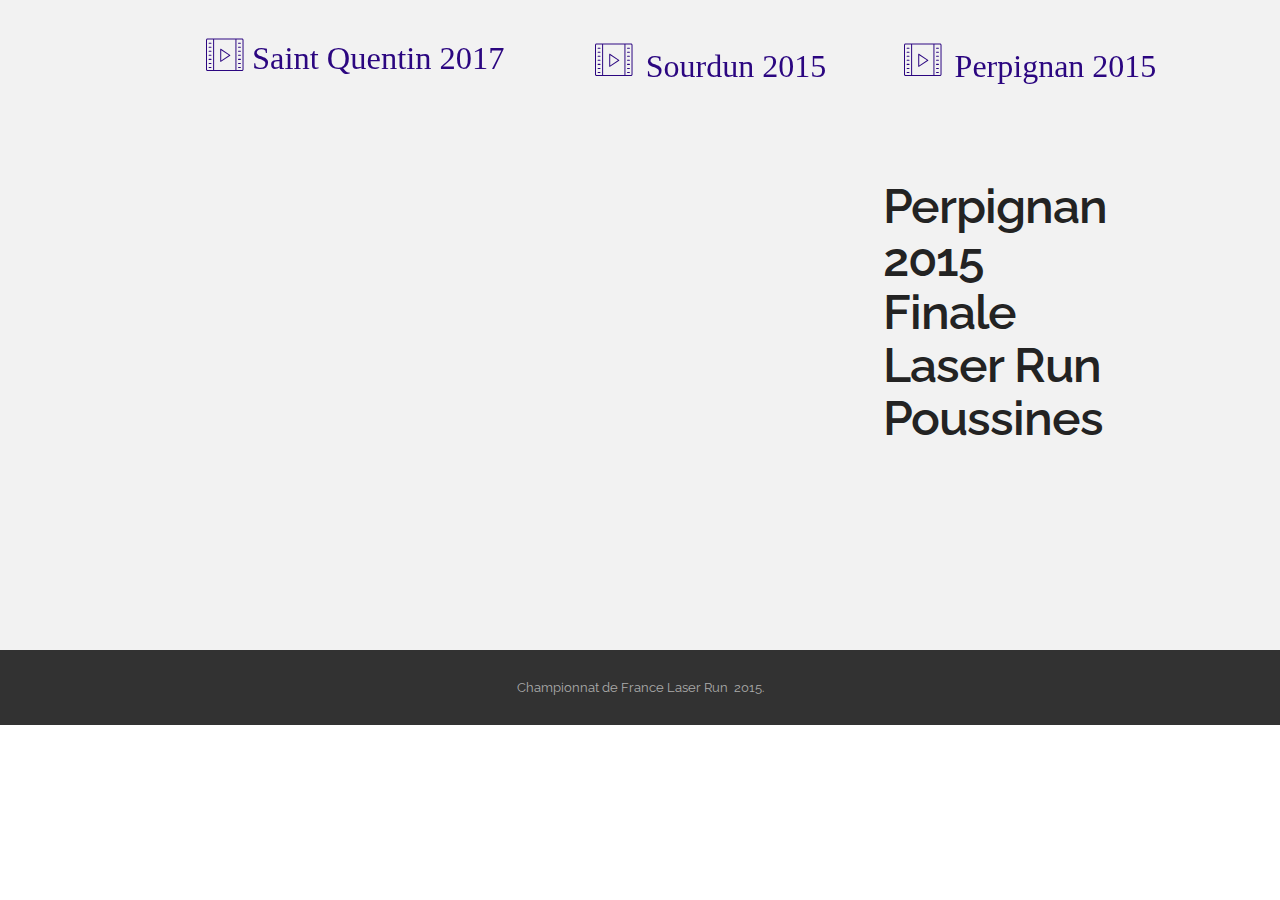
==== LRPerpignan2015.html @ 8ecb185d "create github pages" ====
<!DOCTYPE html>
<html>
<head>
  <!-- Site made with Mobirise Website Builder v3.12.1, https://mobirise.com -->
  <meta charset="UTF-8">
  <meta http-equiv="X-UA-Compatible" content="IE=edge">
  <meta name="generator" content="Mobirise v3.12.1, mobirise.com">
  <meta name="viewport" content="width=device-width, initial-scale=1">
  <link rel="shortcut icon" href="assets/images/logo.png" type="image/x-icon">
  <meta name="description" content="Finale Laser Run perpignan 2015">
  <title>Laser Run Perpignan 2015</title>
  <link rel="stylesheet" href="https://fonts.googleapis.com/css?family=Lora:400,700,400italic,700italic&amp;subset=latin">
  <link rel="stylesheet" href="https://fonts.googleapis.com/css?family=Montserrat:400,700">
  <link rel="stylesheet" href="https://fonts.googleapis.com/css?family=Raleway:100,100i,200,200i,300,300i,400,400i,500,500i,600,600i,700,700i,800,800i,900,900i">
  <link rel="stylesheet" href="assets/bootstrap-material-design-font/css/material.css">
  <link rel="stylesheet" href="assets/et-line-font-plugin/style.css">
  <link rel="stylesheet" href="assets/tether/tether.min.css">
  <link rel="stylesheet" href="assets/bootstrap/css/bootstrap.min.css">
  <link rel="stylesheet" href="assets/animate.css/animate.min.css">
  <link rel="stylesheet" href="assets/dropdown/css/style.css">
  <link rel="stylesheet" href="assets/theme/css/style.css">
  <link rel="stylesheet" href="assets/mobirise/css/mbr-additional.css" type="text/css">
  
  
  
</head>
<body>
<section id="menu-f">

    <nav class="navbar navbar-dropdown bg-color transparent navbar-fixed-top">
        <div class="container">

            <div class="mbr-table">
                
                <div class="mbr-table-cell">

                    <button class="navbar-toggler pull-xs-right hidden-md-up" type="button" data-toggle="collapse" data-target="#exCollapsingNavbar">
                        <div class="hamburger-icon"></div>
                    </button>

                    <ul class="nav-dropdown collapse pull-xs-right nav navbar-nav navbar-toggleable-sm" id="exCollapsingNavbar"><li class="nav-item"><a class="nav-link link" href="index.html"><span class="etl-icon icon-video mbr-iconfont mbr-iconfont-btn">&nbsp;Saint Quentin 2017</span></a></li><li class="nav-item"><a class="nav-link link" href="Sourdun-2015.html"><span class="etl-icon icon-video mbr-iconfont mbr-iconfont-btn"></span><font face="et-line" size="6"><span style="font-weight: normal; line-height: 16.234375px;">Sourdun 2015</span></font></a></li><li class="nav-item"><a class="nav-link link" href="LRPerpignan2015.html"><span class="etl-icon icon-video mbr-iconfont mbr-iconfont-btn"></span><font face="et-line" size="6"><span style="font-weight: normal; line-height: 16.234375px;">Perpignan 2015</span></font></a></li></ul>
                    <button hidden="" class="navbar-toggler navbar-close" type="button" data-toggle="collapse" data-target="#exCollapsingNavbar">
                        <div class="close-icon"></div>
                    </button>

                </div>
            </div>

        </div>
    </nav>

</section>

<section class="engine"><a rel="external" href="https://mobirise.com">Web Page Generator</a></section><section class="mbr-section mbr-after-navbar" id="msg-box4-s" style="background-color: rgb(242, 242, 242); padding-top: 120px; padding-bottom: 120px;">

    
    <div class="container">
        <div class="row">
            <div class="mbr-table-md-up">

              <div class="mbr-table-cell mbr-right-padding-md-up mbr-valign-top col-md-7 image-size" style="width: 70%;">
                  <div class="mbr-figure"><iframe class="mbr-embedded-video" src="https://www.youtube.com/embed/zkGqKDkWj8U?rel=0&amp;amp;showinfo=0&amp;autoplay=1&amp;loop=0" width="1280" height="720" frameborder="0" allowfullscreen></iframe></div>
              </div>

              


              <div class="mbr-table-cell col-md-5 text-xs-center text-md-left content-size">
                  <h3 class="mbr-section-title display-2">Perpignan 2015<br> Finale<br>Laser Run<br>Poussines</h3>
                  

                  
              </div>


              

            </div>
        </div>
    </div>

</section>

<footer class="mbr-small-footer mbr-section mbr-section-nopadding" id="footer1-r" style="background-color: rgb(50, 50, 50); padding-top: 1.75rem; padding-bottom: 1.75rem;">
    
    <div class="container">
        <p class="text-xs-center">Championnat de France Laser Run &nbsp;2015.</p>
    </div>
</footer>


  <script src="assets/web/assets/jquery/jquery.min.js"></script>
  <script src="assets/tether/tether.min.js"></script>
  <script src="assets/bootstrap/js/bootstrap.min.js"></script>
  <script src="assets/smooth-scroll/smooth-scroll.js"></script>
  <script src="assets/viewport-checker/jquery.viewportchecker.js"></script>
  <script src="assets/dropdown/js/script.min.js"></script>
  <script src="assets/touch-swipe/jquery.touch-swipe.min.js"></script>
  <script src="assets/theme/js/script.js"></script>
  
  
  <input name="animation" type="hidden">
  </body>
</html>
---- assets/bootstrap-material-design-font/css/material.css ----
@font-face {
  font-family: 'Material-Design-Icons';
  src: url('../fonts/Material-Design-Icons.eot?3ocs8m');
  src: url('../fonts/Material-Design-Icons.eot?#iefix3ocs8m') format('embedded-opentype'), url('../fonts/Material-Design-Icons.woff?3ocs8m') format('woff'), url('../fonts/Material-Design-Icons.ttf?3ocs8m') format('truetype'), url('../fonts/Material-Design-Icons.svg?3ocs8m#Material-Design-Icons') format('svg');
  font-weight: normal;
  font-style: normal;
}
[class^="mdi-"],
[class*="mdi-"] {
  speak: none;
  display: inline-block;
  font-style: normal;
  font-variant:normal;
  font-weight:normal;
  /*font-size:24px;*/
  line-height:1;
  font-family:'Material-Design-Icons' !important;
  text-rendering: auto;
  
  -webkit-font-smoothing: antialiased;
  -moz-osx-font-smoothing: grayscale;
  -webkit-transform: translate(0, 0);
      -ms-transform: translate(0, 0);
          transform: translate(0, 0);
}
[class^="mdi-"]:before,
[class*="mdi-"]:before {
  display: inline-block;
  speak: none;
  text-decoration: inherit;
}
[class^="mdi-"].pull-left,
[class*="mdi-"].pull-left {
  margin-right: .3em;
}
[class^="mdi-"].pull-right,
[class*="mdi-"].pull-right {
  margin-left: .3em;
}
[class^="mdi-"].mdi-lg:before,
[class*="mdi-"].mdi-lg:before,
[class^="mdi-"].mdi-lg:after,
[class*="mdi-"].mdi-lg:after {
  font-size: 1.33333333em;
  line-height: 0.75em;
  vertical-align: -15%;
}
[class^="mdi-"].mdi-2x:before,
[class*="mdi-"].mdi-2x:before,
[class^="mdi-"].mdi-2x:after,
[class*="mdi-"].mdi-2x:after {
  font-size: 2em;
}
[class^="mdi-"].mdi-3x:before,
[class*="mdi-"].mdi-3x:before,
[class^="mdi-"].mdi-3x:after,
[class*="mdi-"].mdi-3x:after {
  font-size: 3em;
}
[class^="mdi-"].mdi-4x:before,
[class*="mdi-"].mdi-4x:before,
[class^="mdi-"].mdi-4x:after,
[class*="mdi-"].mdi-4x:after {
  font-size: 4em;
}
[class^="mdi-"].mdi-5x:before,
[class*="mdi-"].mdi-5x:before,
[class^="mdi-"].mdi-5x:after,
[class*="mdi-"].mdi-5x:after {
  font-size: 5em;
}
[class^="mdi-device-signal-cellular-"]:after,
[class^="mdi-device-battery-"]:after,
[class^="mdi-device-battery-charging-"]:after,
[class^="mdi-device-signal-cellular-connected-no-internet-"]:after,
[class^="mdi-device-signal-wifi-"]:after,
[class^="mdi-device-signal-wifi-statusbar-not-connected"]:after,
.mdi-device-network-wifi:after {
  opacity: .3;
  position: absolute;
  left: 0;
  top: 0;
  z-index: 1;
  display: inline-block;
  speak: none;
  text-decoration: inherit;
}
[class^="mdi-device-signal-cellular-"]:after {
  content: "\e758";
}
[class^="mdi-device-battery-"]:after {
  content: "\e735";
}
[class^="mdi-device-battery-charging-"]:after {
  content: "\e733";
}
[class^="mdi-device-signal-cellular-connected-no-internet-"]:after {
  content: "\e75d";
}
[class^="mdi-device-signal-wifi-"]:after,
.mdi-device-network-wifi:after {
  content: "\e765";
}
[class^="mdi-device-signal-wifi-statusbasr-not-connected"]:after {
  content: "\e8f7";
}
.mdi-device-signal-cellular-off:after,
.mdi-device-signal-cellular-null:after,
.mdi-device-signal-cellular-no-sim:after,
.mdi-device-signal-wifi-off:after,
.mdi-device-signal-wifi-4-bar:after,
.mdi-device-signal-cellular-4-bar:after,
.mdi-device-battery-alert:after,
.mdi-device-signal-cellular-connected-no-internet-4-bar:after,
.mdi-device-battery-std:after,
.mdi-device-battery-full .mdi-device-battery-unknown:after {
  content: "";
}
.mdi-fw {
  width: 1.28571429em;
  text-align: center;
}
.mdi-ul {
  padding-left: 0;
  margin-left: 2.14285714em;
  list-style-type: none;
}
.mdi-ul > li {
  position: relative;
}
.mdi-li {
  position: absolute;
  left: -2.14285714em;
  width: 2.14285714em;
  top: 0.14285714em;
  text-align: center;
}
.mdi-li.mdi-lg {
  left: -1.85714286em;
}
.mdi-border {
  padding: .2em .25em .15em;
  border: solid 0.08em #eeeeee;
  border-radius: .1em;
}
.mdi-spin {
  -webkit-animation: mdi-spin 2s infinite linear;
  animation: mdi-spin 2s infinite linear;
  -webkit-transform-origin: 50% 50%;
  -ms-transform-origin: 50% 50%;
      transform-origin: 50% 50%;
}
.mdi-pulse {
  -webkit-animation: mdi-spin 1s steps(8) infinite;
  animation: mdi-spin 1s steps(8) infinite;
  -webkit-transform-origin: 50% 50%;
  -ms-transform-origin: 50% 50%;
      transform-origin: 50% 50%;
}
@-webkit-keyframes mdi-spin {
  0% {
    -webkit-transform: rotate(0deg);
    transform: rotate(0deg);
  }
  100% {
    -webkit-transform: rotate(359deg);
    transform: rotate(359deg);
  }
}
@keyframes mdi-spin {
  0% {
    -webkit-transform: rotate(0deg);
    transform: rotate(0deg);
  }
  100% {
    -webkit-transform: rotate(359deg);
    transform: rotate(359deg);
  }
}
.mdi-rotate-90 {
  filter: progid:DXImageTransform.Microsoft.BasicImage(rotation=1);
  -webkit-transform: rotate(90deg);
  -ms-transform: rotate(90deg);
  transform: rotate(90deg);
}
.mdi-rotate-180 {
  filter: progid:DXImageTransform.Microsoft.BasicImage(rotation=2);
  -webkit-transform: rotate(180deg);
  -ms-transform: rotate(180deg);
  transform: rotate(180deg);
}
.mdi-rotate-270 {
  filter: progid:DXImageTransform.Microsoft.BasicImage(rotation=3);
  -webkit-transform: rotate(270deg);
  -ms-transform: rotate(270deg);
  transform: rotate(270deg);
}
.mdi-flip-horizontal {
  filter: progid:DXImageTransform.Microsoft.BasicImage(rotation=0, mirror=1);
  -webkit-transform: scale(-1, 1);
  -ms-transform: scale(-1, 1);
  transform: scale(-1, 1);
}
.mdi-flip-vertical {
  filter: progid:DXImageTransform.Microsoft.BasicImage(rotation=2, mirror=1);
  -webkit-transform: scale(1, -1);
  -ms-transform: scale(1, -1);
  transform: scale(1, -1);
}
:root .mdi-rotate-90,
:root .mdi-rotate-180,
:root .mdi-rotate-270,
:root .mdi-flip-horizontal,
:root .mdi-flip-vertical {
  -webkit-filter: none;
          filter: none;
}
.mdi-stack {
  position: relative;
  display: inline-block;
  width: 2em;
  height: 2em;
  line-height: 2em;
  vertical-align: middle;
}
.mdi-stack-1x,
.mdi-stack-2x {
  position: absolute;
  left: 0;
  width: 100%;
  text-align: center;
}
.mdi-stack-1x {
  line-height: inherit;
}
.mdi-stack-2x {
  font-size: 2em;
}
.mdi-inverse {
  color: #ffffff;
}
/* Start Icons */
.mdi-action-3d-rotation:before {
  content: "\e600";
}
.mdi-action-accessibility:before {
  content: "\e601";
}
.mdi-action-account-balance-wallet:before {
  content: "\e602";
}
.mdi-action-account-balance:before {
  content: "\e603";
}
.mdi-action-account-box:before {
  content: "\e604";
}
.mdi-action-account-child:before {
  content: "\e605";
}
.mdi-action-account-circle:before {
  content: "\e606";
}
.mdi-action-add-shopping-cart:before {
  content: "\e607";
}
.mdi-action-alarm-add:before {
  content: "\e608";
}
.mdi-action-alarm-off:before {
  content: "\e609";
}
.mdi-action-alarm-on:before {
  content: "\e60a";
}
.mdi-action-alarm:before {
  content: "\e60b";
}
.mdi-action-android:before {
  content: "\e60c";
}
.mdi-action-announcement:before {
  content: "\e60d";
}
.mdi-action-aspect-ratio:before {
  content: "\e60e";
}
.mdi-action-assessment:before {
  content: "\e60f";
}
.mdi-action-assignment-ind:before {
  content: "\e610";
}
.mdi-action-assignment-late:before {
  content: "\e611";
}
.mdi-action-assignment-return:before {
  content: "\e612";
}
.mdi-action-assignment-returned:before {
  content: "\e613";
}
.mdi-action-assignment-turned-in:before {
  content: "\e614";
}
.mdi-action-assignment:before {
  content: "\e615";
}
.mdi-action-autorenew:before {
  content: "\e616";
}
.mdi-action-backup:before {
  content: "\e617";
}
.mdi-action-book:before {
  content: "\e618";
}
.mdi-action-bookmark-outline:before {
  content: "\e619";
}
.mdi-action-bookmark:before {
  content: "\e61a";
}
.mdi-action-bug-report:before {
  content: "\e61b";
}
.mdi-action-cached:before {
  content: "\e61c";
}
.mdi-action-check-circle:before {
  content: "\e61d";
}
.mdi-action-class:before {
  content: "\e61e";
}
.mdi-action-credit-card:before {
  content: "\e61f";
}
.mdi-action-dashboard:before {
  content: "\e620";
}
.mdi-action-delete:before {
  content: "\e621";
}
.mdi-action-description:before {
  content: "\e622";
}
.mdi-action-dns:before {
  content: "\e623";
}
.mdi-action-done-all:before {
  content: "\e624";
}
.mdi-action-done:before {
  content: "\e625";
}
.mdi-action-event:before {
  content: "\e626";
}
.mdi-action-exit-to-app:before {
  content: "\e627";
}
.mdi-action-explore:before {
  content: "\e628";
}
.mdi-action-extension:before {
  content: "\e629";
}
.mdi-action-face-unlock:before {
  content: "\e62a";
}
.mdi-action-favorite-outline:before {
  content: "\e62b";
}
.mdi-action-favorite:before {
  content: "\e62c";
}
.mdi-action-find-in-page:before {
  content: "\e62d";
}
.mdi-action-find-replace:before {
  content: "\e62e";
}
.mdi-action-flip-to-back:before {
  content: "\e62f";
}
.mdi-action-flip-to-front:before {
  content: "\e630";
}
.mdi-action-get-app:before {
  content: "\e631";
}
.mdi-action-grade:before {
  content: "\e632";
}
.mdi-action-group-work:before {
  content: "\e633";
}
.mdi-action-help:before {
  content: "\e634";
}
.mdi-action-highlight-remove:before {
  content: "\e635";
}
.mdi-action-history:before {
  content: "\e636";
}
.mdi-action-home:before {
  content: "\e637";
}
.mdi-action-https:before {
  content: "\e638";
}
.mdi-action-info-outline:before {
  content: "\e639";
}
.mdi-action-info:before {
  content: "\e63a";
}
.mdi-action-input:before {
  content: "\e63b";
}
.mdi-action-invert-colors:before {
  content: "\e63c";
}
.mdi-action-label-outline:before {
  content: "\e63d";
}
.mdi-action-label:before {
  content: "\e63e";
}
.mdi-action-language:before {
  content: "\e63f";
}
.mdi-action-launch:before {
  content: "\e640";
}
.mdi-action-list:before {
  content: "\e641";
}
.mdi-action-lock-open:before {
  content: "\e642";
}
.mdi-action-lock-outline:before {
  content: "\e643";
}
.mdi-action-lock:before {
  content: "\e644";
}
.mdi-action-loyalty:before {
  content: "\e645";
}
.mdi-action-markunread-mailbox:before {
  content: "\e646";
}
.mdi-action-note-add:before {
  content: "\e647";
}
.mdi-action-open-in-browser:before {
  content: "\e648";
}
.mdi-action-open-in-new:before {
  content: "\e649";
}
.mdi-action-open-with:before {
  content: "\e64a";
}
.mdi-action-pageview:before {
  content: "\e64b";
}
.mdi-action-payment:before {
  content: "\e64c";
}
.mdi-action-perm-camera-mic:before {
  content: "\e64d";
}
.mdi-action-perm-contact-cal:before {
  content: "\e64e";
}
.mdi-action-perm-data-setting:before {
  content: "\e64f";
}
.mdi-action-perm-device-info:before {
  content: "\e650";
}
.mdi-action-perm-identity:before {
  content: "\e651";
}
.mdi-action-perm-media:before {
  content: "\e652";
}
.mdi-action-perm-phone-msg:before {
  content: "\e653";
}
.mdi-action-perm-scan-wifi:before {
  content: "\e654";
}
.mdi-action-picture-in-picture:before {
  content: "\e655";
}
.mdi-action-polymer:before {
  content: "\e656";
}
.mdi-action-print:before {
  content: "\e657";
}
.mdi-action-query-builder:before {
  content: "\e658";
}
.mdi-action-question-answer:before {
  content: "\e659";
}
.mdi-action-receipt:before {
  content: "\e65a";
}
.mdi-action-redeem:before {
  content: "\e65b";
}
.mdi-action-reorder:before {
  content: "\e65c";
}
.mdi-action-report-problem:before {
  content: "\e65d";
}
.mdi-action-restore:before {
  content: "\e65e";
}
.mdi-action-room:before {
  content: "\e65f";
}
.mdi-action-schedule:before {
  content: "\e660";
}
.mdi-action-search:before {
  content: "\e661";
}
.mdi-action-settings-applications:before {
  content: "\e662";
}
.mdi-action-settings-backup-restore:before {
  content: "\e663";
}
.mdi-action-settings-bluetooth:before {
  content: "\e664";
}
.mdi-action-settings-cell:before {
  content: "\e665";
}
.mdi-action-settings-display:before {
  content: "\e666";
}
.mdi-action-settings-ethernet:before {
  content: "\e667";
}
.mdi-action-settings-input-antenna:before {
  content: "\e668";
}
.mdi-action-settings-input-component:before {
  content: "\e669";
}
.mdi-action-settings-input-composite:before {
  content: "\e66a";
}
.mdi-action-settings-input-hdmi:before {
  content: "\e66b";
}
.mdi-action-settings-input-svideo:before {
  content: "\e66c";
}
.mdi-action-settings-overscan:before {
  content: "\e66d";
}
.mdi-action-settings-phone:before {
  content: "\e66e";
}
.mdi-action-settings-power:before {
  content: "\e66f";
}
.mdi-action-settings-remote:before {
  content: "\e670";
}
.mdi-action-settings-voice:before {
  content: "\e671";
}
.mdi-action-settings:before {
  content: "\e672";
}
.mdi-action-shop-two:before {
  content: "\e673";
}
.mdi-action-shop:before {
  content: "\e674";
}
.mdi-action-shopping-basket:before {
  content: "\e675";
}
.mdi-action-shopping-cart:before {
  content: "\e676";
}
.mdi-action-speaker-notes:before {
  content: "\e677";
}
.mdi-action-spellcheck:before {
  content: "\e678";
}
.mdi-action-star-rate:before {
  content: "\e679";
}
.mdi-action-stars:before {
  content: "\e67a";
}
.mdi-action-store:before {
  content: "\e67b";
}
.mdi-action-subject:before {
  content: "\e67c";
}
.mdi-action-supervisor-account:before {
  content: "\e67d";
}
.mdi-action-swap-horiz:before {
  content: "\e67e";
}
.mdi-action-swap-vert-circle:before {
  content: "\e67f";
}
.mdi-action-swap-vert:before {
  content: "\e680";
}
.mdi-action-system-update-tv:before {
  content: "\e681";
}
.mdi-action-tab-unselected:before {
  content: "\e682";
}
.mdi-action-tab:before {
  content: "\e683";
}
.mdi-action-theaters:before {
  content: "\e684";
}
.mdi-action-thumb-down:before {
  content: "\e685";
}
.mdi-action-thumb-up:before {
  content: "\e686";
}
.mdi-action-thumbs-up-down:before {
  content: "\e687";
}
.mdi-action-toc:before {
  content: "\e688";
}
.mdi-action-today:before {
  content: "\e689";
}
.mdi-action-track-changes:before {
  content: "\e68a";
}
.mdi-action-translate:before {
  content: "\e68b";
}
.mdi-action-trending-down:before {
  content: "\e68c";
}
.mdi-action-trending-neutral:before {
  content: "\e68d";
}
.mdi-action-trending-up:before {
  content: "\e68e";
}
.mdi-action-turned-in-not:before {
  content: "\e68f";
}
.mdi-action-turned-in:before {
  content: "\e690";
}
.mdi-action-verified-user:before {
  content: "\e691";
}
.mdi-action-view-agenda:before {
  content: "\e692";
}
.mdi-action-view-array:before {
  content: "\e693";
}
.mdi-action-view-carousel:before {
  content: "\e694";
}
.mdi-action-view-column:before {
  content: "\e695";
}
.mdi-action-view-day:before {
  content: "\e696";
}
.mdi-action-view-headline:before {
  content: "\e697";
}
.mdi-action-view-list:before {
  content: "\e698";
}
.mdi-action-view-module:before {
  content: "\e699";
}
.mdi-action-view-quilt:before {
  content: "\e69a";
}
.mdi-action-view-stream:before {
  content: "\e69b";
}
.mdi-action-view-week:before {
  content: "\e69c";
}
.mdi-action-visibility-off:before {
  content: "\e69d";
}
.mdi-action-visibility:before {
  content: "\e69e";
}
.mdi-action-wallet-giftcard:before {
  content: "\e69f";
}
.mdi-action-wallet-membership:before {
  content: "\e6a0";
}
.mdi-action-wallet-travel:before {
  content: "\e6a1";
}
.mdi-action-work:before {
  content: "\e6a2";
}
.mdi-alert-error:before {
  content: "\e6a3";
}
.mdi-alert-warning:before {
  content: "\e6a4";
}
.mdi-av-album:before {
  content: "\e6a5";
}
.mdi-av-closed-caption:before {
  content: "\e6a6";
}
.mdi-av-equalizer:before {
  content: "\e6a7";
}
.mdi-av-explicit:before {
  content: "\e6a8";
}
.mdi-av-fast-forward:before {
  content: "\e6a9";
}
.mdi-av-fast-rewind:before {
  content: "\e6aa";
}
.mdi-av-games:before {
  content: "\e6ab";
}
.mdi-av-hearing:before {
  content: "\e6ac";
}
.mdi-av-high-quality:before {
  content: "\e6ad";
}
.mdi-av-loop:before {
  content: "\e6ae";
}
.mdi-av-mic-none:before {
  content: "\e6af";
}
.mdi-av-mic-off:before {
  content: "\e6b0";
}
.mdi-av-mic:before {
  content: "\e6b1";
}
.mdi-av-movie:before {
  content: "\e6b2";
}
.mdi-av-my-library-add:before {
  content: "\e6b3";
}
.mdi-av-my-library-books:before {
  content: "\e6b4";
}
.mdi-av-my-library-music:before {
  content: "\e6b5";
}
.mdi-av-new-releases:before {
  content: "\e6b6";
}
.mdi-av-not-interested:before {
  content: "\e6b7";
}
.mdi-av-pause-circle-fill:before {
  content: "\e6b8";
}
.mdi-av-pause-circle-outline:before {
  content: "\e6b9";
}
.mdi-av-pause:before {
  content: "\e6ba";
}
.mdi-av-play-arrow:before {
  content: "\e6bb";
}
.mdi-av-play-circle-fill:before {
  content: "\e6bc";
}
.mdi-av-play-circle-outline:before {
  content: "\e6bd";
}
.mdi-av-play-shopping-bag:before {
  content: "\e6be";
}
.mdi-av-playlist-add:before {
  content: "\e6bf";
}
.mdi-av-queue-music:before {
  content: "\e6c0";
}
.mdi-av-queue:before {
  content: "\e6c1";
}
.mdi-av-radio:before {
  content: "\e6c2";
}
.mdi-av-recent-actors:before {
  content: "\e6c3";
}
.mdi-av-repeat-one:before {
  content: "\e6c4";
}
.mdi-av-repeat:before {
  content: "\e6c5";
}
.mdi-av-replay:before {
  content: "\e6c6";
}
.mdi-av-shuffle:before {
  content: "\e6c7";
}
.mdi-av-skip-next:before {
  content: "\e6c8";
}
.mdi-av-skip-previous:before {
  content: "\e6c9";
}
.mdi-av-snooze:before {
  content: "\e6ca";
}
.mdi-av-stop:before {
  content: "\e6cb";
}
.mdi-av-subtitles:before {
  content: "\e6cc";
}
.mdi-av-surround-sound:before {
  content: "\e6cd";
}
.mdi-av-timer:before {
  content: "\e6ce";
}
.mdi-av-video-collection:before {
  content: "\e6cf";
}
.mdi-av-videocam-off:before {
  content: "\e6d0";
}
.mdi-av-videocam:before {
  content: "\e6d1";
}
.mdi-av-volume-down:before {
  content: "\e6d2";
}
.mdi-av-volume-mute:before {
  content: "\e6d3";
}
.mdi-av-volume-off:before {
  content: "\e6d4";
}
.mdi-av-volume-up:before {
  content: "\e6d5";
}
.mdi-av-web:before {
  content: "\e6d6";
}
.mdi-communication-business:before {
  content: "\e6d7";
}
.mdi-communication-call-end:before {
  content: "\e6d8";
}
.mdi-communication-call-made:before {
  content: "\e6d9";
}
.mdi-communication-call-merge:before {
  content: "\e6da";
}
.mdi-communication-call-missed:before {
  content: "\e6db";
}
.mdi-communication-call-received:before {
  content: "\e6dc";
}
.mdi-communication-call-split:before {
  content: "\e6dd";
}
.mdi-communication-call:before {
  content: "\e6de";
}
.mdi-communication-chat:before {
  content: "\e6df";
}
.mdi-communication-clear-all:before {
  content: "\e6e0";
}
.mdi-communication-comment:before {
  content: "\e6e1";
}
.mdi-communication-contacts:before {
  content: "\e6e2";
}
.mdi-communication-dialer-sip:before {
  content: "\e6e3";
}
.mdi-communication-dialpad:before {
  content: "\e6e4";
}
.mdi-communication-dnd-on:before {
  content: "\e6e5";
}
.mdi-communication-email:before {
  content: "\e6e6";
}
.mdi-communication-forum:before {
  content: "\e6e7";
}
.mdi-communication-import-export:before {
  content: "\e6e8";
}
.mdi-communication-invert-colors-off:before {
  content: "\e6e9";
}
.mdi-communication-invert-colors-on:before {
  content: "\e6ea";
}
.mdi-communication-live-help:before {
  content: "\e6eb";
}
.mdi-communication-location-off:before {
  content: "\e6ec";
}
.mdi-communication-location-on:before {
  content: "\e6ed";
}
.mdi-communication-message:before {
  content: "\e6ee";
}
.mdi-communication-messenger:before {
  content: "\e6ef";
}
.mdi-communication-no-sim:before {
  content: "\e6f0";
}
.mdi-communication-phone:before {
  content: "\e6f1";
}
.mdi-communication-portable-wifi-off:before {
  content: "\e6f2";
}
.mdi-communication-quick-contacts-dialer:before {
  content: "\e6f3";
}
.mdi-communication-quick-contacts-mail:before {
  content: "\e6f4";
}
.mdi-communication-ring-volume:before {
  content: "\e6f5";
}
.mdi-communication-stay-current-landscape:before {
  content: "\e6f6";
}
.mdi-communication-stay-current-portrait:before {
  content: "\e6f7";
}
.mdi-communication-stay-primary-landscape:before {
  content: "\e6f8";
}
.mdi-communication-stay-primary-portrait:before {
  content: "\e6f9";
}
.mdi-communication-swap-calls:before {
  content: "\e6fa";
}
.mdi-communication-textsms:before {
  content: "\e6fb";
}
.mdi-communication-voicemail:before {
  content: "\e6fc";
}
.mdi-communication-vpn-key:before {
  content: "\e6fd";
}
.mdi-content-add-box:before {
  content: "\e6fe";
}
.mdi-content-add-circle-outline:before {
  content: "\e6ff";
}
.mdi-content-add-circle:before {
  content: "\e700";
}
.mdi-content-add:before {
  content: "\e701";
}
.mdi-content-archive:before {
  content: "\e702";
}
.mdi-content-backspace:before {
  content: "\e703";
}
.mdi-content-block:before {
  content: "\e704";
}
.mdi-content-clear:before {
  content: "\e705";
}
.mdi-content-content-copy:before {
  content: "\e706";
}
.mdi-content-content-cut:before {
  content: "\e707";
}
.mdi-content-content-paste:before {
  content: "\e708";
}
.mdi-content-create:before {
  content: "\e709";
}
.mdi-content-drafts:before {
  content: "\e70a";
}
.mdi-content-filter-list:before {
  content: "\e70b";
}
.mdi-content-flag:before {
  content: "\e70c";
}
.mdi-content-forward:before {
  content: "\e70d";
}
.mdi-content-gesture:before {
  content: "\e70e";
}
.mdi-content-inbox:before {
  content: "\e70f";
}
.mdi-content-link:before {
  content: "\e710";
}
.mdi-content-mail:before {
  content: "\e711";
}
.mdi-content-markunread:before {
  content: "\e712";
}
.mdi-content-redo:before {
  content: "\e713";
}
.mdi-content-remove-circle-outline:before {
  content: "\e714";
}
.mdi-content-remove-circle:before {
  content: "\e715";
}
.mdi-content-remove:before {
  content: "\e716";
}
.mdi-content-reply-all:before {
  content: "\e717";
}
.mdi-content-reply:before {
  content: "\e718";
}
.mdi-content-report:before {
  content: "\e719";
}
.mdi-content-save:before {
  content: "\e71a";
}
.mdi-content-select-all:before {
  content: "\e71b";
}
.mdi-content-send:before {
  content: "\e71c";
}
.mdi-content-sort:before {
  content: "\e71d";
}
.mdi-content-text-format:before {
  content: "\e71e";
}
.mdi-content-undo:before {
  content: "\e71f";
}
.mdi-editor-attach-file:before {
  content: "\e776";
}
.mdi-editor-attach-money:before {
  content: "\e777";
}
.mdi-editor-border-all:before {
  content: "\e778";
}
.mdi-editor-border-bottom:before {
  content: "\e779";
}
.mdi-editor-border-clear:before {
  content: "\e77a";
}
.mdi-editor-border-color:before {
  content: "\e77b";
}
.mdi-editor-border-horizontal:before {
  content: "\e77c";
}
.mdi-editor-border-inner:before {
  content: "\e77d";
}
.mdi-editor-border-left:before {
  content: "\e77e";
}
.mdi-editor-border-outer:before {
  content: "\e77f";
}
.mdi-editor-border-right:before {
  content: "\e780";
}
.mdi-editor-border-style:before {
  content: "\e781";
}
.mdi-editor-border-top:before {
  content: "\e782";
}
.mdi-editor-border-vertical:before {
  content: "\e783";
}
.mdi-editor-format-align-center:before {
  content: "\e784";
}
.mdi-editor-format-align-justify:before {
  content: "\e785";
}
.mdi-editor-format-align-left:before {
  content: "\e786";
}
.mdi-editor-format-align-right:before {
  content: "\e787";
}
.mdi-editor-format-bold:before {
  content: "\e788";
}
.mdi-editor-format-clear:before {
  content: "\e789";
}
.mdi-editor-format-color-fill:before {
  content: "\e78a";
}
.mdi-editor-format-color-reset:before {
  content: "\e78b";
}
.mdi-editor-format-color-text:before {
  content: "\e78c";
}
.mdi-editor-format-indent-decrease:before {
  content: "\e78d";
}
.mdi-editor-format-indent-increase:before {
  content: "\e78e";
}
.mdi-editor-format-italic:before {
  content: "\e78f";
}
.mdi-editor-format-line-spacing:before {
  content: "\e790";
}
.mdi-editor-format-list-bulleted:before {
  content: "\e791";
}
.mdi-editor-format-list-numbered:before {
  content: "\e792";
}
.mdi-editor-format-paint:before {
  content: "\e793";
}
.mdi-editor-format-quote:before {
  content: "\e794";
}
.mdi-editor-format-size:before {
  content: "\e795";
}
.mdi-editor-format-strikethrough:before {
  content: "\e796";
}
.mdi-editor-format-textdirection-l-to-r:before {
  content: "\e797";
}
.mdi-editor-format-textdirection-r-to-l:before {
  content: "\e798";
}
.mdi-editor-format-underline:before {
  content: "\e799";
}
.mdi-editor-functions:before {
  content: "\e79a";
}
.mdi-editor-insert-chart:before {
  content: "\e79b";
}
.mdi-editor-insert-comment:before {
  content: "\e79c";
}
.mdi-editor-insert-drive-file:before {
  content: "\e79d";
}
.mdi-editor-insert-emoticon:before {
  content: "\e79e";
}
.mdi-editor-insert-invitation:before {
  content: "\e79f";
}
.mdi-editor-insert-link:before {
  content: "\e7a0";
}
.mdi-editor-insert-photo:before {
  content: "\e7a1";
}
.mdi-editor-merge-type:before {
  content: "\e7a2";
}
.mdi-editor-mode-comment:before {
  content: "\e7a3";
}
.mdi-editor-mode-edit:before {
  content: "\e7a4";
}
.mdi-editor-publish:before {
  content: "\e7a5";
}
.mdi-editor-vertical-align-bottom:before {
  content: "\e7a6";
}
.mdi-editor-vertical-align-center:before {
  content: "\e7a7";
}
.mdi-editor-vertical-align-top:before {
  content: "\e7a8";
}
.mdi-editor-wrap-text:before {
  content: "\e7a9";
}
.mdi-file-attachment:before {
  content: "\e7aa";
}
.mdi-file-cloud-circle:before {
  content: "\e7ab";
}
.mdi-file-cloud-done:before {
  content: "\e7ac";
}
.mdi-file-cloud-download:before {
  content: "\e7ad";
}
.mdi-file-cloud-off:before {
  content: "\e7ae";
}
.mdi-file-cloud-queue:before {
  content: "\e7af";
}
.mdi-file-cloud-upload:before {
  content: "\e7b0";
}
.mdi-file-cloud:before {
  content: "\e7b1";
}
.mdi-file-file-download:before {
  content: "\e7b2";
}
.mdi-file-file-upload:before {
  content: "\e7b3";
}
.mdi-file-folder-open:before {
  content: "\e7b4";
}
.mdi-file-folder-shared:before {
  content: "\e7b5";
}
.mdi-file-folder:before {
  content: "\e7b6";
}
.mdi-device-access-alarm:before {
  content: "\e720";
}
.mdi-device-access-alarms:before {
  content: "\e721";
}
.mdi-device-access-time:before {
  content: "\e722";
}
.mdi-device-add-alarm:before {
  content: "\e723";
}
.mdi-device-airplanemode-off:before {
  content: "\e724";
}
.mdi-device-airplanemode-on:before {
  content: "\e725";
}
.mdi-device-battery-20:before {
  content: "\e726";
}
.mdi-device-battery-30:before {
  content: "\e727";
}
.mdi-device-battery-50:before {
  content: "\e728";
}
.mdi-device-battery-60:before {
  content: "\e729";
}
.mdi-device-battery-80:before {
  content: "\e72a";
}
.mdi-device-battery-90:before {
  content: "\e72b";
}
.mdi-device-battery-alert:before {
  content: "\e72c";
}
.mdi-device-battery-charging-20:before {
  content: "\e72d";
}
.mdi-device-battery-charging-30:before {
  content: "\e72e";
}
.mdi-device-battery-charging-50:before {
  content: "\e72f";
}
.mdi-device-battery-charging-60:before {
  content: "\e730";
}
.mdi-device-battery-charging-80:before {
  content: "\e731";
}
.mdi-device-battery-charging-90:before {
  content: "\e732";
}
.mdi-device-battery-charging-full:before {
  content: "\e733";
}
.mdi-device-battery-full:before {
  content: "\e734";
}
.mdi-device-battery-std:before {
  content: "\e735";
}
.mdi-device-battery-unknown:before {
  content: "\e736";
}
.mdi-device-bluetooth-connected:before {
  content: "\e737";
}
.mdi-device-bluetooth-disabled:before {
  content: "\e738";
}
.mdi-device-bluetooth-searching:before {
  content: "\e739";
}
.mdi-device-bluetooth:before {
  content: "\e73a";
}
.mdi-device-brightness-auto:before {
  content: "\e73b";
}
.mdi-device-brightness-high:before {
  content: "\e73c";
}
.mdi-device-brightness-low:before {
  content: "\e73d";
}
.mdi-device-brightness-medium:before {
  content: "\e73e";
}
.mdi-device-data-usage:before {
  content: "\e73f";
}
.mdi-device-developer-mode:before {
  content: "\e740";
}
.mdi-device-devices:before {
  content: "\e741";
}
.mdi-device-dvr:before {
  content: "\e742";
}
.mdi-device-gps-fixed:before {
  content: "\e743";
}
.mdi-device-gps-not-fixed:before {
  content: "\e744";
}
.mdi-device-gps-off:before {
  content: "\e745";
}
.mdi-device-location-disabled:before {
  content: "\e746";
}
.mdi-device-location-searching:before {
  content: "\e747";
}
.mdi-device-multitrack-audio:before {
  content: "\e748";
}
.mdi-device-network-cell:before {
  content: "\e749";
}
.mdi-device-network-wifi:before {
  content: "\e74a";
}
.mdi-device-nfc:before {
  content: "\e74b";
}
.mdi-device-now-wallpaper:before {
  content: "\e74c";
}
.mdi-device-now-widgets:before {
  content: "\e74d";
}
.mdi-device-screen-lock-landscape:before {
  content: "\e74e";
}
.mdi-device-screen-lock-portrait:before {
  content: "\e74f";
}
.mdi-device-screen-lock-rotation:before {
  content: "\e750";
}
.mdi-device-screen-rotation:before {
  content: "\e751";
}
.mdi-device-sd-storage:before {
  content: "\e752";
}
.mdi-device-settings-system-daydream:before {
  content: "\e753";
}
.mdi-device-signal-cellular-0-bar:before {
  content: "\e754";
}
.mdi-device-signal-cellular-1-bar:before {
  content: "\e755";
}
.mdi-device-signal-cellular-2-bar:before {
  content: "\e756";
}
.mdi-device-signal-cellular-3-bar:before {
  content: "\e757";
}
.mdi-device-signal-cellular-4-bar:before {
  content: "\e758";
}
.mdi-signal-wifi-statusbar-connected-no-internet-after:before {
  content: "\e8f6";
}
.mdi-device-signal-cellular-connected-no-internet-0-bar:before {
  content: "\e759";
}
.mdi-device-signal-cellular-connected-no-internet-1-bar:before {
  content: "\e75a";
}
.mdi-device-signal-cellular-connected-no-internet-2-bar:before {
  content: "\e75b";
}
.mdi-device-signal-cellular-connected-no-internet-3-bar:before {
  content: "\e75c";
}
.mdi-device-signal-cellular-connected-no-internet-4-bar:before {
  content: "\e75d";
}
.mdi-device-signal-cellular-no-sim:before {
  content: "\e75e";
}
.mdi-device-signal-cellular-null:before {
  content: "\e75f";
}
.mdi-device-signal-cellular-off:before {
  content: "\e760";
}
.mdi-device-signal-wifi-0-bar:before {
  content: "\e761";
}
.mdi-device-signal-wifi-1-bar:before {
  content: "\e762";
}
.mdi-device-signal-wifi-2-bar:before {
  content: "\e763";
}
.mdi-device-signal-wifi-3-bar:before {
  content: "\e764";
}
.mdi-device-signal-wifi-4-bar:before {
  content: "\e765";
}
.mdi-device-signal-wifi-off:before {
  content: "\e766";
}
.mdi-device-signal-wifi-statusbar-1-bar:before {
  content: "\e767";
}
.mdi-device-signal-wifi-statusbar-2-bar:before {
  content: "\e768";
}
.mdi-device-signal-wifi-statusbar-3-bar:before {
  content: "\e769";
}
.mdi-device-signal-wifi-statusbar-4-bar:before {
  content: "\e76a";
}
.mdi-device-signal-wifi-statusbar-connected-no-internet-:before {
  content: "\e76b";
}
.mdi-device-signal-wifi-statusbar-connected-no-internet:before {
  content: "\e76f";
}
.mdi-device-signal-wifi-statusbar-connected-no-internet-2:before {
  content: "\e76c";
}
.mdi-device-signal-wifi-statusbar-connected-no-internet-3:before {
  content: "\e76d";
}
.mdi-device-signal-wifi-statusbar-connected-no-internet-4:before {
  content: "\e76e";
}
.mdi-signal-wifi-statusbar-not-connected-after:before {
  content: "\e8f7";
}
.mdi-device-signal-wifi-statusbar-not-connected:before {
  content: "\e770";
}
.mdi-device-signal-wifi-statusbar-null:before {
  content: "\e771";
}
.mdi-device-storage:before {
  content: "\e772";
}
.mdi-device-usb:before {
  content: "\e773";
}
.mdi-device-wifi-lock:before {
  content: "\e774";
}
.mdi-device-wifi-tethering:before {
  content: "\e775";
}
.mdi-hardware-cast-connected:before {
  content: "\e7b7";
}
.mdi-hardware-cast:before {
  content: "\e7b8";
}
.mdi-hardware-computer:before {
  content: "\e7b9";
}
.mdi-hardware-desktop-mac:before {
  content: "\e7ba";
}
.mdi-hardware-desktop-windows:before {
  content: "\e7bb";
}
.mdi-hardware-dock:before {
  content: "\e7bc";
}
.mdi-hardware-gamepad:before {
  content: "\e7bd";
}
.mdi-hardware-headset-mic:before {
  content: "\e7be";
}
.mdi-hardware-headset:before {
  content: "\e7bf";
}
.mdi-hardware-keyboard-alt:before {
  content: "\e7c0";
}
.mdi-hardware-keyboard-arrow-down:before {
  content: "\e7c1";
}
.mdi-hardware-keyboard-arrow-left:before {
  content: "\e7c2";
}
.mdi-hardware-keyboard-arrow-right:before {
  content: "\e7c3";
}
.mdi-hardware-keyboard-arrow-up:before {
  content: "\e7c4";
}
.mdi-hardware-keyboard-backspace:before {
  content: "\e7c5";
}
.mdi-hardware-keyboard-capslock:before {
  content: "\e7c6";
}
.mdi-hardware-keyboard-control:before {
  content: "\e7c7";
}
.mdi-hardware-keyboard-hide:before {
  content: "\e7c8";
}
.mdi-hardware-keyboard-return:before {
  content: "\e7c9";
}
.mdi-hardware-keyboard-tab:before {
  content: "\e7ca";
}
.mdi-hardware-keyboard-voice:before {
  content: "\e7cb";
}
.mdi-hardware-keyboard:before {
  content: "\e7cc";
}
.mdi-hardware-laptop-chromebook:before {
  content: "\e7cd";
}
.mdi-hardware-laptop-mac:before {
  content: "\e7ce";
}
.mdi-hardware-laptop-windows:before {
  content: "\e7cf";
}
.mdi-hardware-laptop:before {
  content: "\e7d0";
}
.mdi-hardware-memory:before {
  content: "\e7d1";
}
.mdi-hardware-mouse:before {
  content: "\e7d2";
}
.mdi-hardware-phone-android:before {
  content: "\e7d3";
}
.mdi-hardware-phone-iphone:before {
  content: "\e7d4";
}
.mdi-hardware-phonelink-off:before {
  content: "\e7d5";
}
.mdi-hardware-phonelink:before {
  content: "\e7d6";
}
.mdi-hardware-security:before {
  content: "\e7d7";
}
.mdi-hardware-sim-card:before {
  content: "\e7d8";
}
.mdi-hardware-smartphone:before {
  content: "\e7d9";
}
.mdi-hardware-speaker:before {
  content: "\e7da";
}
.mdi-hardware-tablet-android:before {
  content: "\e7db";
}
.mdi-hardware-tablet-mac:before {
  content: "\e7dc";
}
.mdi-hardware-tablet:before {
  content: "\e7dd";
}
.mdi-hardware-tv:before {
  content: "\e7de";
}
.mdi-hardware-watch:before {
  content: "\e7df";
}
.mdi-image-add-to-photos:before {
  content: "\e7e0";
}
.mdi-image-adjust:before {
  content: "\e7e1";
}
.mdi-image-assistant-photo:before {
  content: "\e7e2";
}
.mdi-image-audiotrack:before {
  content: "\e7e3";
}
.mdi-image-blur-circular:before {
  content: "\e7e4";
}
.mdi-image-blur-linear:before {
  content: "\e7e5";
}
.mdi-image-blur-off:before {
  content: "\e7e6";
}
.mdi-image-blur-on:before {
  content: "\e7e7";
}
.mdi-image-brightness-1:before {
  content: "\e7e8";
}
.mdi-image-brightness-2:before {
  content: "\e7e9";
}
.mdi-image-brightness-3:before {
  content: "\e7ea";
}
.mdi-image-brightness-4:before {
  content: "\e7eb";
}
.mdi-image-brightness-5:before {
  content: "\e7ec";
}
.mdi-image-brightness-6:before {
  content: "\e7ed";
}
.mdi-image-brightness-7:before {
  content: "\e7ee";
}
.mdi-image-brush:before {
  content: "\e7ef";
}
.mdi-image-camera-alt:before {
  content: "\e7f0";
}
.mdi-image-camera-front:before {
  content: "\e7f1";
}
.mdi-image-camera-rear:before {
  content: "\e7f2";
}
.mdi-image-camera-roll:before {
  content: "\e7f3";
}
.mdi-image-camera:before {
  content: "\e7f4";
}
.mdi-image-center-focus-strong:before {
  content: "\e7f5";
}
.mdi-image-center-focus-weak:before {
  content: "\e7f6";
}
.mdi-image-collections:before {
  content: "\e7f7";
}
.mdi-image-color-lens:before {
  content: "\e7f8";
}
.mdi-image-colorize:before {
  content: "\e7f9";
}
.mdi-image-compare:before {
  content: "\e7fa";
}
.mdi-image-control-point-duplicate:before {
  content: "\e7fb";
}
.mdi-image-control-point:before {
  content: "\e7fc";
}
.mdi-image-crop-3-2:before {
  content: "\e7fd";
}
.mdi-image-crop-5-4:before {
  content: "\e7fe";
}
.mdi-image-crop-7-5:before {
  content: "\e7ff";
}
.mdi-image-crop-16-9:before {
  content: "\e800";
}
.mdi-image-crop-din:before {
  content: "\e801";
}
.mdi-image-crop-free:before {
  content: "\e802";
}
.mdi-image-crop-landscape:before {
  content: "\e803";
}
.mdi-image-crop-original:before {
  content: "\e804";
}
.mdi-image-crop-portrait:before {
  content: "\e805";
}
.mdi-image-crop-square:before {
  content: "\e806";
}
.mdi-image-crop:before {
  content: "\e807";
}
.mdi-image-dehaze:before {
  content: "\e808";
}
.mdi-image-details:before {
  content: "\e809";
}
.mdi-image-edit:before {
  content: "\e80a";
}
.mdi-image-exposure-minus-1:before {
  content: "\e80b";
}
.mdi-image-exposure-minus-2:before {
  content: "\e80c";
}
.mdi-image-exposure-plus-1:before {
  content: "\e80d";
}
.mdi-image-exposure-plus-2:before {
  content: "\e80e";
}
.mdi-image-exposure-zero:before {
  content: "\e80f";
}
.mdi-image-exposure:before {
  content: "\e810";
}
.mdi-image-filter-1:before {
  content: "\e811";
}
.mdi-image-filter-2:before {
  content: "\e812";
}
.mdi-image-filter-3:before {
  content: "\e813";
}
.mdi-image-filter-4:before {
  content: "\e814";
}
.mdi-image-filter-5:before {
  content: "\e815";
}
.mdi-image-filter-6:before {
  content: "\e816";
}
.mdi-image-filter-7:before {
  content: "\e817";
}
.mdi-image-filter-8:before {
  content: "\e818";
}
.mdi-image-filter-9-plus:before {
  content: "\e819";
}
.mdi-image-filter-9:before {
  content: "\e81a";
}
.mdi-image-filter-b-and-w:before {
  content: "\e81b";
}
.mdi-image-filter-center-focus:before {
  content: "\e81c";
}
.mdi-image-filter-drama:before {
  content: "\e81d";
}
.mdi-image-filter-frames:before {
  content: "\e81e";
}
.mdi-image-filter-hdr:before {
  content: "\e81f";
}
.mdi-image-filter-none:before {
  content: "\e820";
}
.mdi-image-filter-tilt-shift:before {
  content: "\e821";
}
.mdi-image-filter-vintage:before {
  content: "\e822";
}
.mdi-image-filter:before {
  content: "\e823";
}
.mdi-image-flare:before {
  content: "\e824";
}
.mdi-image-flash-auto:before {
  content: "\e825";
}
.mdi-image-flash-off:before {
  content: "\e826";
}
.mdi-image-flash-on:before {
  content: "\e827";
}
.mdi-image-flip:before {
  content: "\e828";
}
.mdi-image-gradient:before {
  content: "\e829";
}
.mdi-image-grain:before {
  content: "\e82a";
}
.mdi-image-grid-off:before {
  content: "\e82b";
}
.mdi-image-grid-on:before {
  content: "\e82c";
}
.mdi-image-hdr-off:before {
  content: "\e82d";
}
.mdi-image-hdr-on:before {
  content: "\e82e";
}
.mdi-image-hdr-strong:before {
  content: "\e82f";
}
.mdi-image-hdr-weak:before {
  content: "\e830";
}
.mdi-image-healing:before {
  content: "\e831";
}
.mdi-image-image-aspect-ratio:before {
  content: "\e832";
}
.mdi-image-image:before {
  content: "\e833";
}
.mdi-image-iso:before {
  content: "\e834";
}
.mdi-image-landscape:before {
  content: "\e835";
}
.mdi-image-leak-add:before {
  content: "\e836";
}
.mdi-image-leak-remove:before {
  content: "\e837";
}
.mdi-image-lens:before {
  content: "\e838";
}
.mdi-image-looks-3:before {
  content: "\e839";
}
.mdi-image-looks-4:before {
  content: "\e83a";
}
.mdi-image-looks-5:before {
  content: "\e83b";
}
.mdi-image-looks-6:before {
  content: "\e83c";
}
.mdi-image-looks-one:before {
  content: "\e83d";
}
.mdi-image-looks-two:before {
  content: "\e83e";
}
.mdi-image-looks:before {
  content: "\e83f";
}
.mdi-image-loupe:before {
  content: "\e840";
}
.mdi-image-movie-creation:before {
  content: "\e841";
}
.mdi-image-nature-people:before {
  content: "\e842";
}
.mdi-image-nature:before {
  content: "\e843";
}
.mdi-image-navigate-before:before {
  content: "\e844";
}
.mdi-image-navigate-next:before {
  content: "\e845";
}
.mdi-image-palette:before {
  content: "\e846";
}
.mdi-image-panorama-fisheye:before {
  content: "\e847";
}
.mdi-image-panorama-horizontal:before {
  content: "\e848";
}
.mdi-image-panorama-vertical:before {
  content: "\e849";
}
.mdi-image-panorama-wide-angle:before {
  content: "\e84a";
}
.mdi-image-panorama:before {
  content: "\e84b";
}
.mdi-image-photo-album:before {
  content: "\e84c";
}
.mdi-image-photo-camera:before {
  content: "\e84d";
}
.mdi-image-photo-library:before {
  content: "\e84e";
}
.mdi-image-photo:before {
  content: "\e84f";
}
.mdi-image-portrait:before {
  content: "\e850";
}
.mdi-image-remove-red-eye:before {
  content: "\e851";
}
.mdi-image-rotate-left:before {
  content: "\e852";
}
.mdi-image-rotate-right:before {
  content: "\e853";
}
.mdi-image-slideshow:before {
  content: "\e854";
}
.mdi-image-straighten:before {
  content: "\e855";
}
.mdi-image-style:before {
  content: "\e856";
}
.mdi-image-switch-camera:before {
  content: "\e857";
}
.mdi-image-switch-video:before {
  content: "\e858";
}
.mdi-image-tag-faces:before {
  content: "\e859";
}
.mdi-image-texture:before {
  content: "\e85a";
}
.mdi-image-timelapse:before {
  content: "\e85b";
}
.mdi-image-timer-3:before {
  content: "\e85c";
}
.mdi-image-timer-10:before {
  content: "\e85d";
}
.mdi-image-timer-auto:before {
  content: "\e85e";
}
.mdi-image-timer-off:before {
  content: "\e85f";
}
.mdi-image-timer:before {
  content: "\e860";
}
.mdi-image-tonality:before {
  content: "\e861";
}
.mdi-image-transform:before {
  content: "\e862";
}
.mdi-image-tune:before {
  content: "\e863";
}
.mdi-image-wb-auto:before {
  content: "\e864";
}
.mdi-image-wb-cloudy:before {
  content: "\e865";
}
.mdi-image-wb-incandescent:before {
  content: "\e866";
}
.mdi-image-wb-irradescent:before {
  content: "\e867";
}
.mdi-image-wb-sunny:before {
  content: "\e868";
}
.mdi-maps-beenhere:before {
  content: "\e869";
}
.mdi-maps-directions-bike:before {
  content: "\e86a";
}
.mdi-maps-directions-bus:before {
  content: "\e86b";
}
.mdi-maps-directions-car:before {
  content: "\e86c";
}
.mdi-maps-directions-ferry:before {
  content: "\e86d";
}
.mdi-maps-directions-subway:before {
  content: "\e86e";
}
.mdi-maps-directions-train:before {
  content: "\e86f";
}
.mdi-maps-directions-transit:before {
  content: "\e870";
}
.mdi-maps-directions-walk:before {
  content: "\e871";
}
.mdi-maps-directions:before {
  content: "\e872";
}
.mdi-maps-flight:before {
  content: "\e873";
}
.mdi-maps-hotel:before {
  content: "\e874";
}
.mdi-maps-layers-clear:before {
  content: "\e875";
}
.mdi-maps-layers:before {
  content: "\e876";
}
.mdi-maps-local-airport:before {
  content: "\e877";
}
.mdi-maps-local-atm:before {
  content: "\e878";
}
.mdi-maps-local-attraction:before {
  content: "\e879";
}
.mdi-maps-local-bar:before {
  content: "\e87a";
}
.mdi-maps-local-cafe:before {
  content: "\e87b";
}
.mdi-maps-local-car-wash:before {
  content: "\e87c";
}
.mdi-maps-local-convenience-store:before {
  content: "\e87d";
}
.mdi-maps-local-drink:before {
  content: "\e87e";
}
.mdi-maps-local-florist:before {
  content: "\e87f";
}
.mdi-maps-local-gas-station:before {
  content: "\e880";
}
.mdi-maps-local-grocery-store:before {
  content: "\e881";
}
.mdi-maps-local-hospital:before {
  content: "\e882";
}
.mdi-maps-local-hotel:before {
  content: "\e883";
}
.mdi-maps-local-laundry-service:before {
  content: "\e884";
}
.mdi-maps-local-library:before {
  content: "\e885";
}
.mdi-maps-local-mall:before {
  content: "\e886";
}
.mdi-maps-local-movies:before {
  content: "\e887";
}
.mdi-maps-local-offer:before {
  content: "\e888";
}
.mdi-maps-local-parking:before {
  content: "\e889";
}
.mdi-maps-local-pharmacy:before {
  content: "\e88a";
}
.mdi-maps-local-phone:before {
  content: "\e88b";
}
.mdi-maps-local-pizza:before {
  content: "\e88c";
}
.mdi-maps-local-play:before {
  content: "\e88d";
}
.mdi-maps-local-post-office:before {
  content: "\e88e";
}
.mdi-maps-local-print-shop:before {
  content: "\e88f";
}
.mdi-maps-local-restaurant:before {
  content: "\e890";
}
.mdi-maps-local-see:before {
  content: "\e891";
}
.mdi-maps-local-shipping:before {
  content: "\e892";
}
.mdi-maps-local-taxi:before {
  content: "\e893";
}
.mdi-maps-location-history:before {
  content: "\e894";
}
.mdi-maps-map:before {
  content: "\e895";
}
.mdi-maps-my-location:before {
  content: "\e896";
}
.mdi-maps-navigation:before {
  content: "\e897";
}
.mdi-maps-pin-drop:before {
  content: "\e898";
}
.mdi-maps-place:before {
  content: "\e899";
}
.mdi-maps-rate-review:before {
  content: "\e89a";
}
.mdi-maps-restaurant-menu:before {
  content: "\e89b";
}
.mdi-maps-satellite:before {
  content: "\e89c";
}
.mdi-maps-store-mall-directory:before {
  content: "\e89d";
}
.mdi-maps-terrain:before {
  content: "\e89e";
}
.mdi-maps-traffic:before {
  content: "\e89f";
}
.mdi-navigation-apps:before {
  content: "\e8a0";
}
.mdi-navigation-arrow-back:before {
  content: "\e8a1";
}
.mdi-navigation-arrow-drop-down-circle:before {
  content: "\e8a2";
}
.mdi-navigation-arrow-drop-down:before {
  content: "\e8a3";
}
.mdi-navigation-arrow-drop-up:before {
  content: "\e8a4";
}
.mdi-navigation-arrow-forward:before {
  content: "\e8a5";
}
.mdi-navigation-cancel:before {
  content: "\e8a6";
}
.mdi-navigation-check:before {
  content: "\e8a7";
}
.mdi-navigation-chevron-left:before {
  content: "\e8a8";
}
.mdi-navigation-chevron-right:before {
  content: "\e8a9";
}
.mdi-navigation-close:before {
  content: "\e8aa";
}
.mdi-navigation-expand-less:before {
  content: "\e8ab";
}
.mdi-navigation-expand-more:before {
  content: "\e8ac";
}
.mdi-navigation-fullscreen-exit:before {
  content: "\e8ad";
}
.mdi-navigation-fullscreen:before {
  content: "\e8ae";
}
.mdi-navigation-menu:before {
  content: "\e8af";
}
.mdi-navigation-more-horiz:before {
  content: "\e8b0";
}
.mdi-navigation-more-vert:before {
  content: "\e8b1";
}
.mdi-navigation-refresh:before {
  content: "\e8b2";
}
.mdi-navigation-unfold-less:before {
  content: "\e8b3";
}
.mdi-navigation-unfold-more:before {
  content: "\e8b4";
}
.mdi-notification-adb:before {
  content: "\e8b5";
}
.mdi-notification-bluetooth-audio:before {
  content: "\e8b6";
}
.mdi-notification-disc-full:before {
  content: "\e8b7";
}
.mdi-notification-dnd-forwardslash:before {
  content: "\e8b8";
}
.mdi-notification-do-not-disturb:before {
  content: "\e8b9";
}
.mdi-notification-drive-eta:before {
  content: "\e8ba";
}
.mdi-notification-event-available:before {
  content: "\e8bb";
}
.mdi-notification-event-busy:before {
  content: "\e8bc";
}
.mdi-notification-event-note:before {
  content: "\e8bd";
}
.mdi-notification-folder-special:before {
  content: "\e8be";
}
.mdi-notification-mms:before {
  content: "\e8bf";
}
.mdi-notification-more:before {
  content: "\e8c0";
}
.mdi-notification-network-locked:before {
  content: "\e8c1";
}
.mdi-notification-phone-bluetooth-speaker:before {
  content: "\e8c2";
}
.mdi-notification-phone-forwarded:before {
  content: "\e8c3";
}
.mdi-notification-phone-in-talk:before {
  content: "\e8c4";
}
.mdi-notification-phone-locked:before {
  content: "\e8c5";
}
.mdi-notification-phone-missed:before {
  content: "\e8c6";
}
.mdi-notification-phone-paused:before {
  content: "\e8c7";
}
.mdi-notification-play-download:before {
  content: "\e8c8";
}
.mdi-notification-play-install:before {
  content: "\e8c9";
}
.mdi-notification-sd-card:before {
  content: "\e8ca";
}
.mdi-notification-sim-card-alert:before {
  content: "\e8cb";
}
.mdi-notification-sms-failed:before {
  content: "\e8cc";
}
.mdi-notification-sms:before {
  content: "\e8cd";
}
.mdi-notification-sync-disabled:before {
  content: "\e8ce";
}
.mdi-notification-sync-problem:before {
  content: "\e8cf";
}
.mdi-notification-sync:before {
  content: "\e8d0";
}
.mdi-notification-system-update:before {
  content: "\e8d1";
}
.mdi-notification-tap-and-play:before {
  content: "\e8d2";
}
.mdi-notification-time-to-leave:before {
  content: "\e8d3";
}
.mdi-notification-vibration:before {
  content: "\e8d4";
}
.mdi-notification-voice-chat:before {
  content: "\e8d5";
}
.mdi-notification-vpn-lock:before {
  content: "\e8d6";
}
.mdi-social-cake:before {
  content: "\e8d7";
}
.mdi-social-domain:before {
  content: "\e8d8";
}
.mdi-social-group-add:before {
  content: "\e8d9";
}
.mdi-social-group:before {
  content: "\e8da";
}
.mdi-social-location-city:before {
  content: "\e8db";
}
.mdi-social-mood:before {
  content: "\e8dc";
}
.mdi-social-notifications-none:before {
  content: "\e8dd";
}
.mdi-social-notifications-off:before {
  content: "\e8de";
}
.mdi-social-notifications-on:before {
  content: "\e8df";
}
.mdi-social-notifications-paused:before {
  content: "\e8e0";
}
.mdi-social-notifications:before {
  content: "\e8e1";
}
.mdi-social-pages:before {
  content: "\e8e2";
}
.mdi-social-party-mode:before {
  content: "\e8e3";
}
.mdi-social-people-outline:before {
  content: "\e8e4";
}
.mdi-social-people:before {
  content: "\e8e5";
}
.mdi-social-person-add:before {
  content: "\e8e6";
}
.mdi-social-person-outline:before {
  content: "\e8e7";
}
.mdi-social-person:before {
  content: "\e8e8";
}
.mdi-social-plus-one:before {
  content: "\e8e9";
}
.mdi-social-poll:before {
  content: "\e8ea";
}
.mdi-social-public:before {
  content: "\e8eb";
}
.mdi-social-school:before {
  content: "\e8ec";
}
.mdi-social-share:before {
  content: "\e8ed";
}
.mdi-social-whatshot:before {
  content: "\e8ee";
}
.mdi-toggle-check-box-outline-blank:before {
  content: "\e8ef";
}
.mdi-toggle-check-box:before {
  content: "\e8f0";
}
.mdi-toggle-radio-button-off:before {
  content: "\e8f1";
}
.mdi-toggle-radio-button-on:before {
  content: "\e8f2";
}
.mdi-toggle-star-half:before {
  content: "\e8f3";
}
.mdi-toggle-star-outline:before {
  content: "\e8f4";
}
.mdi-toggle-star:before {
  content: "\e8f5";
}
---- assets/et-line-font-plugin/style.css ----
@font-face {
	font-family: 'et-line';
	src:url('fonts/et-line.eot');
	src:url('fonts/et-line.eot?#iefix') format('embedded-opentype'),
		url('fonts/et-line.woff') format('woff'),
		url('fonts/et-line.ttf') format('truetype'),
		url('fonts/et-line.svg#et-line') format('svg');
	font-weight: normal;
	font-style: normal;
}

/* Use the following CSS code if you want to use data attributes for inserting your icons */
.etl-icon, [data-icon]:before {
	font-family: 'et-line';
	content: attr(data-icon);
	speak: none;
	font-weight: normal;
	font-variant: normal;
	text-transform: none;
	line-height: 1;
	-webkit-font-smoothing: antialiased;
	-moz-osx-font-smoothing: grayscale;
	display:inline-block;
}

/* Use the following CSS code if you want to have a class per icon */
/*
Instead of a list of all class selectors,
you can use the generic selector below, but it's slower:
[class*="icon-"] {
*/
.icon-mobile, .icon-laptop, .icon-desktop, .icon-tablet, .icon-phone, .icon-document, .icon-documents, .icon-search, .icon-clipboard, .icon-newspaper, .icon-notebook, .icon-book-open, .icon-browser, .icon-calendar, .icon-presentation, .icon-picture, .icon-pictures, .icon-video, .icon-camera, .icon-printer, .icon-toolbox, .icon-briefcase, .icon-wallet, .icon-gift, .icon-bargraph, .icon-grid, .icon-expand, .icon-focus, .icon-edit, .icon-adjustments, .icon-ribbon, .icon-hourglass, .icon-lock, .icon-megaphone, .icon-shield, .icon-trophy, .icon-flag, .icon-map, .icon-puzzle, .icon-basket, .icon-envelope, .icon-streetsign, .icon-telescope, .icon-gears, .icon-key, .icon-paperclip, .icon-attachment, .icon-pricetags, .icon-lightbulb, .icon-layers, .icon-pencil, .icon-tools, .icon-tools-2, .icon-scissors, .icon-paintbrush, .icon-magnifying-glass, .icon-circle-compass, .icon-linegraph, .icon-mic, .icon-strategy, .icon-beaker, .icon-caution, .icon-recycle, .icon-anchor, .icon-profile-male, .icon-profile-female, .icon-bike, .icon-wine, .icon-hotairballoon, .icon-globe, .icon-genius, .icon-map-pin, .icon-dial, .icon-chat, .icon-heart, .icon-cloud, .icon-upload, .icon-download, .icon-target, .icon-hazardous, .icon-piechart, .icon-speedometer, .icon-global, .icon-compass, .icon-lifesaver, .icon-clock, .icon-aperture, .icon-quote, .icon-scope, .icon-alarmclock, .icon-refresh, .icon-happy, .icon-sad, .icon-facebook, .icon-twitter, .icon-googleplus, .icon-rss, .icon-tumblr, .icon-linkedin, .icon-dribbble {
	font-family: 'et-line';
	speak: none;
	font-style: normal;
	font-weight: normal;
	font-variant: normal;
	text-transform: none;
	line-height: 1;
	-webkit-font-smoothing: antialiased;
	-moz-osx-font-smoothing: grayscale;
	display:inline-block;
}
.icon-mobile:before {
	content: "\e000";
}
.icon-laptop:before {
	content: "\e001";
}
.icon-desktop:before {
	content: "\e002";
}
.icon-tablet:before {
	content: "\e003";
}
.icon-phone:before {
	content: "\e004";
}
.icon-document:before {
	content: "\e005";
}
.icon-documents:before {
	content: "\e006";
}
.icon-search:before {
	content: "\e007";
}
.icon-clipboard:before {
	content: "\e008";
}
.icon-newspaper:before {
	content: "\e009";
}
.icon-notebook:before {
	content: "\e00a";
}
.icon-book-open:before {
	content: "\e00b";
}
.icon-browser:before {
	content: "\e00c";
}
.icon-calendar:before {
	content: "\e00d";
}
.icon-presentation:before {
	content: "\e00e";
}
.icon-picture:before {
	content: "\e00f";
}
.icon-pictures:before {
	content: "\e010";
}
.icon-video:before {
	content: "\e011";
}
.icon-camera:before {
	content: "\e012";
}
.icon-printer:before {
	content: "\e013";
}
.icon-toolbox:before {
	content: "\e014";
}
.icon-briefcase:before {
	content: "\e015";
}
.icon-wallet:before {
	content: "\e016";
}
.icon-gift:before {
	content: "\e017";
}
.icon-bargraph:before {
	content: "\e018";
}
.icon-grid:before {
	content: "\e019";
}
.icon-expand:before {
	content: "\e01a";
}
.icon-focus:before {
	content: "\e01b";
}
.icon-edit:before {
	content: "\e01c";
}
.icon-adjustments:before {
	content: "\e01d";
}
.icon-ribbon:before {
	content: "\e01e";
}
.icon-hourglass:before {
	content: "\e01f";
}
.icon-lock:before {
	content: "\e020";
}
.icon-megaphone:before {
	content: "\e021";
}
.icon-shield:before {
	content: "\e022";
}
.icon-trophy:before {
	content: "\e023";
}
.icon-flag:before {
	content: "\e024";
}
.icon-map:before {
	content: "\e025";
}
.icon-puzzle:before {
	content: "\e026";
}
.icon-basket:before {
	content: "\e027";
}
.icon-envelope:before {
	content: "\e028";
}
.icon-streetsign:before {
	content: "\e029";
}
.icon-telescope:before {
	content: "\e02a";
}
.icon-gears:before {
	content: "\e02b";
}
.icon-key:before {
	content: "\e02c";
}
.icon-paperclip:before {
	content: "\e02d";
}
.icon-attachment:before {
	content: "\e02e";
}
.icon-pricetags:before {
	content: "\e02f";
}
.icon-lightbulb:before {
	content: "\e030";
}
.icon-layers:before {
	content: "\e031";
}
.icon-pencil:before {
	content: "\e032";
}
.icon-tools:before {
	content: "\e033";
}
.icon-tools-2:before {
	content: "\e034";
}
.icon-scissors:before {
	content: "\e035";
}
.icon-paintbrush:before {
	content: "\e036";
}
.icon-magnifying-glass:before {
	content: "\e037";
}
.icon-circle-compass:before {
	content: "\e038";
}
.icon-linegraph:before {
	content: "\e039";
}
.icon-mic:before {
	content: "\e03a";
}
.icon-strategy:before {
	content: "\e03b";
}
.icon-beaker:before {
	content: "\e03c";
}
.icon-caution:before {
	content: "\e03d";
}
.icon-recycle:before {
	content: "\e03e";
}
.icon-anchor:before {
	content: "\e03f";
}
.icon-profile-male:before {
	content: "\e040";
}
.icon-profile-female:before {
	content: "\e041";
}
.icon-bike:before {
	content: "\e042";
}
.icon-wine:before {
	content: "\e043";
}
.icon-hotairballoon:before {
	content: "\e044";
}
.icon-globe:before {
	content: "\e045";
}
.icon-genius:before {
	content: "\e046";
}
.icon-map-pin:before {
	content: "\e047";
}
.icon-dial:before {
	content: "\e048";
}
.icon-chat:before {
	content: "\e049";
}
.icon-heart:before {
	content: "\e04a";
}
.icon-cloud:before {
	content: "\e04b";
}
.icon-upload:before {
	content: "\e04c";
}
.icon-download:before {
	content: "\e04d";
}
.icon-target:before {
	content: "\e04e";
}
.icon-hazardous:before {
	content: "\e04f";
}
.icon-piechart:before {
	content: "\e050";
}
.icon-speedometer:before {
	content: "\e051";
}
.icon-global:before {
	content: "\e052";
}
.icon-compass:before {
	content: "\e053";
}
.icon-lifesaver:before {
	content: "\e054";
}
.icon-clock:before {
	content: "\e055";
}
.icon-aperture:before {
	content: "\e056";
}
.icon-quote:before {
	content: "\e057";
}
.icon-scope:before {
	content: "\e058";
}
.icon-alarmclock:before {
	content: "\e059";
}
.icon-refresh:before {
	content: "\e05a";
}
.icon-happy:before {
	content: "\e05b";
}
.icon-sad:before {
	content: "\e05c";
}
.icon-facebook:before {
	content: "\e05d";
}
.icon-twitter:before {
	content: "\e05e";
}
.icon-googleplus:before {
	content: "\e05f";
}
.icon-rss:before {
	content: "\e060";
}
.icon-tumblr:before {
	content: "\e061";
}
.icon-linkedin:before {
	content: "\e062";
}
.icon-dribbble:before {
	content: "\e063";
}
---- assets/dropdown/css/style.css ----
.navbar-dropdown {
  left: 0;
  padding: 0;
  position: absolute;
  right: 0;
  top: 0;
  transition: all 0.45s ease;
  z-index: 1030; }
  .navbar-dropdown .navbar-brand {
    float: none;
    font-size: 0;
    padding: 1.25rem 0;
    position: relative;
    transition: padding 0.25s ease;
    white-space: nowrap; }
    .navbar-dropdown .navbar-brand::before {
      content: "";
      display: inline-block;
      height: 100%;
      vertical-align: middle; }
  .navbar-dropdown .navbar-logo,
  .navbar-dropdown .navbar-caption {
    display: inline-block;
    vertical-align: middle; }
  .navbar-dropdown .navbar-logo {
    margin-right: 0.8rem;
    transition: margin 0.3s ease-in-out; }
    .navbar-dropdown .navbar-logo img {
      height: 3.125rem;
      transition: all 0.3s ease-in-out; }
  .navbar-dropdown .mbr-table-cell {
    height: 5.625rem; }
  .navbar-dropdown .navbar-caption {
    font-family: "Montserrat";
    font-size: 1rem;
    font-weight: 700;
    white-space: normal; }
    .navbar-dropdown .navbar-caption, .navbar-dropdown .navbar-caption:hover {
      color: inherit;
      text-decoration: none; }
  .navbar-dropdown.navbar-fixed-top {
    position: fixed; }
  .navbar-dropdown.bg-color.transparent {
    background: none !important; }
  .navbar-dropdown.navbar-short .navbar-brand {
    padding: 0.625rem 0; }
  .navbar-dropdown.navbar-short .navbar-logo {
    margin-right: 0.5rem; }
    .navbar-dropdown.navbar-short .navbar-logo img {
      height: 2.375rem; }
  .navbar-dropdown.navbar-short .mbr-table-cell {
    height: 3.625rem; }
  .navbar-dropdown .navbar-close {
    left: 0.6875rem;
    position: fixed;
    top: 0.75rem;
    z-index: 1000; }
  .navbar-dropdown.opened {
    background: none !important; }
    .navbar-dropdown.opened .navbar-brand,
    .navbar-dropdown.opened .navbar-toggler {
      display: none; }
  .navbar-dropdown .hamburger-icon {
    content: "";
    width: 16px;
    -webkit-box-shadow: 0 -6px 0 1px,0 0 0 1px,0 6px 0 1px;
    -moz-box-shadow: 0 -6px 0 1px,0 0 0 1px,0 6px 0 1px;
    box-shadow: 0 -6px 0 1px,0 0 0 1px,0 6px 0 1px; }
  .navbar-dropdown .close-icon {
    position: relative;
    width: 21px;
    height: 21px;
    overflow: hidden; }
    .navbar-dropdown .close-icon::before, .navbar-dropdown .close-icon::after {
      content: '';
      position: absolute;
      height: 2px;
      width: 100%;
      top: 50%;
      left: 0;
      margin-top: -1px; }
    .navbar-dropdown .close-icon::before {
      transform: rotate(45deg);
      -ms-transform: rotate(45deg);
      -webkit-transform: rotate(45deg); }
    .navbar-dropdown .close-icon::after {
      transform: rotate(-45deg);
      -ms-transform: rotate(-45deg);
      -webkit-transform: rotate(-45deg); }

.dropdown-menu .dropdown-toggle[data-toggle="dropdown-submenu"]::after {
  border-bottom: 0.35em solid transparent;
  border-left: 0.35em solid;
  border-right: 0;
  border-top: 0.35em solid transparent;
  margin-left: 0.3rem; }

.dropdown-menu .dropdown-item:focus {
  outline: 0; }

.nav-dropdown {
  display: table !important;
  font-family: "Montserrat";
  font-size: 0.75rem;
  font-weight: 700;
  height: auto !important; }
  .nav-dropdown .nav-item {
    display: table-cell;
    float: none;
    vertical-align: middle; }
  .nav-dropdown .nav-btn {
    padding-left: 1rem; }
  .nav-dropdown .link {
    margin: 1.667em;
    padding: 0;
    transition: color .2s ease-in-out; }
    .nav-dropdown .link.dropdown-toggle {
      margin-right: 2.583em; }
      .nav-dropdown .link.dropdown-toggle::after {
        margin-left: .25rem;
        border-top: 0.35em solid;
        border-right: 0.35em solid transparent;
        border-left: 0.35em solid transparent;
        border-bottom: 0; }
      .nav-dropdown .link.dropdown-toggle::after {
        display: block;
        margin-top: -0.1667em;
        position: absolute;
        right: 1.3333em;
        top: 50%; }
      .nav-dropdown .link.dropdown-toggle[aria-expanded="true"] {
        margin: 0;
        padding: 1.667em 2.583em 1.667em 1.667em; }
  .nav-dropdown .link::after,
  .nav-dropdown .dropdown-item::after {
    color: inherit; }
  .nav-dropdown .btn {
    font-size: 0.75rem;
    font-weight: 700;
    letter-spacing: 0;
    margin-bottom: 0;
    padding-left: 1.25rem;
    padding-right: 1.25rem; }
  .nav-dropdown .dropdown-menu {
    border-radius: 0;
    border: 0;
    left: 0;
    margin: 0;
    padding-bottom: 1.25rem;
    padding-top: 1.25rem; }
  .nav-dropdown .dropdown-submenu {
    left: 100%;
    margin-left: 0.125rem;
    margin-top: -1.25rem;
    top: 0; }
  .nav-dropdown .dropdown-item {
    font-size: 0.8125rem;
    font-weight: 500;
    line-height: 2;
    padding: 0.3846em 4.615em 0.3846em 1.5385em;
    position: relative;
    transition: color .2s ease-in-out, background-color .2s ease-in-out; }
    .nav-dropdown .dropdown-item::after {
      margin-top: -0.3077em;
      position: absolute;
      right: 1.1538em;
      top: 50%; }
    .nav-dropdown .dropdown-item:focus, .nav-dropdown .dropdown-item:hover {
      background: none; }

@media (max-width: 767px) {
  .nav-dropdown.navbar-toggleable-sm {
    bottom: 0;
    display: none;
    left: 0;
    overflow-x: hidden;
    position: fixed;
    top: 0;
    transform: translateX(-100%);
    -ms-transform: translateX(-100%);
    -webkit-transform: translateX(-100%);
    width: 18.75rem;
    z-index: 999; } }
.nav-dropdown.navbar-toggleable-xl {
  bottom: 0;
  display: none;
  left: 0;
  overflow-x: hidden;
  position: fixed;
  top: 0;
  transform: translateX(-100%);
  -ms-transform: translateX(-100%);
  -webkit-transform: translateX(-100%);
  width: 18.75rem;
  z-index: 999; }

.nav-dropdown-sm {
  display: block !important;
  overflow-x: hidden;
  overflow: auto;
  padding-top: 3.875rem; }
  .nav-dropdown-sm::after {
    content: "";
    display: block;
    height: 3rem;
    width: 100%; }
  .nav-dropdown-sm.collapse.in ~ .navbar-close {
    display: block !important; }
  .nav-dropdown-sm.collapsing, .nav-dropdown-sm.collapse.in {
    transform: translateX(0);
    -ms-transform: translateX(0);
    -webkit-transform: translateX(0);
    transition: all 0.25s ease-out;
    -webkit-transition: all 0.25s ease-out; }
  .nav-dropdown-sm.collapsing[aria-expanded="false"] {
    transform: translateX(-100%);
    -ms-transform: translateX(-100%);
    -webkit-transform: translateX(-100%); }
  .nav-dropdown-sm .nav-item {
    display: block;
    margin-left: 0 !important;
    padding-left: 0; }
  .nav-dropdown-sm .link,
  .nav-dropdown-sm .dropdown-item {
    border-top: 1px dotted rgba(255, 255, 255, 0.1);
    font-size: 0.8125rem;
    line-height: 1.6;
    margin: 0 !important;
    padding: 0.875rem 2.4rem 0.875rem 1.5625rem !important;
    position: relative;
    white-space: normal; }
    .nav-dropdown-sm .link:focus, .nav-dropdown-sm .link:hover,
    .nav-dropdown-sm .dropdown-item:focus,
    .nav-dropdown-sm .dropdown-item:hover {
      background: rgba(0, 0, 0, 0.2) !important; }
  .nav-dropdown-sm .nav-btn {
    position: relative;
    padding: 1.5625rem 1.5625rem 0 1.5625rem; }
    .nav-dropdown-sm .nav-btn::before {
      border-top: 1px dotted rgba(255, 255, 255, 0.1);
      content: "";
      left: 0;
      position: absolute;
      top: 0;
      width: 100%; }
    .nav-dropdown-sm .nav-btn + .nav-btn {
      padding-top: 0.625rem; }
      .nav-dropdown-sm .nav-btn + .nav-btn::before {
        display: none; }
  .nav-dropdown-sm .btn {
    padding: 0.625rem 0; }
  .nav-dropdown-sm .dropdown-toggle::after {
    position: absolute;
    right: 1.25rem;
    top: 50%;
    margin-top: -0.154em; }
  .nav-dropdown-sm .dropdown-toggle[data-toggle="dropdown-submenu"]::after {
    margin-left: .25rem;
    border-top: 0.35em solid;
    border-right: 0.35em solid transparent;
    border-left: 0.35em solid transparent;
    border-bottom: 0; }
  .nav-dropdown-sm .dropdown-toggle[data-toggle="dropdown-submenu"][aria-expanded="true"]::after {
    border-top: 0;
    border-right: 0.35em solid transparent;
    border-left: 0.35em solid transparent;
    border-bottom: 0.35em solid; }
  .nav-dropdown-sm .dropdown-menu {
    margin: 0;
    padding: 0;
    position: relative;
    top: 0;
    left: 0;
    width: 100%;
    border: 0;
    float: none;
    border-radius: 0;
    background: none; }

.is-builder .nav-dropdown.collapsing {
  transition: none !important; }

/*# sourceMappingURL=style.css.map */
---- assets/mobirise/css/mbr-additional.css ----
@import url(https://fonts.googleapis.com/css?family=Oxygen:400,300,700);
@import url(https://fonts.googleapis.com/css?family=Raleway:400,300,700);
@import url(https://fonts.googleapis.com/css?family=Lora:400,700);




body,
input,
textarea,
.mbr-company .list-group-text {
  font-family: 'Raleway', sans-serif;
}
.mbr-footer-content li,
.mbr-footer .mbr-contacts li {
  font-family: 'Raleway', sans-serif;
}
.btn,
.alert,
h1,
h2,
h3,
h4,
h5,
h6,
.h1,
.h2,
.h3,
.h4,
.h5,
.h6,
.display-1,
.display-2,
.display-3,
.display-4,
.mbr-figure .mbr-figure-caption,
.mbr-gallery-title,
.mbr-map [data-state-details],
.mbr-price {
  font-family: 'Raleway', sans-serif;
}
.mbr-footer-content h1,
.mbr-footer .mbr-contacts h1,
.mbr-footer-content h2,
.mbr-footer .mbr-contacts h2,
.mbr-footer-content h3,
.mbr-footer .mbr-contacts h3,
.mbr-footer-content h4,
.mbr-footer .mbr-contacts h4,
.mbr-footer-content p strong,
.mbr-footer .mbr-contacts p strong,
.mbr-footer-content strong,
.mbr-footer .mbr-contacts strong {
  font-family: 'Raleway', sans-serif;
}
.btn-sm,
.lead a,
.lead blockquote,
.mbr-section-subtitle,
.mbr-section-hero .mbr-section-lead,
.mbr-cards .card-subtitle,
.mbr-testimonial .card-block {
  font-family: 'Lora', serif;
}
.mbr-author-name {
  font-family: 'Raleway', sans-serif;
}
.mbr-author-desc {
  font-family: 'Lora', serif;
}
.mbr-plan-title {
  font-family: 'Raleway', sans-serif;
}
.mbr-plan-subtitle,
.mbr-plan-price-desc {
  font-family: 'Lora', serif;
}
.bg-primary {
  background-color: #c0a375 !important;
}
.bg-success {
  background-color: #90a878 !important;
}
.bg-info {
  background-color: #7e9b9f !important;
}
.bg-warning {
  background-color: #f3c649 !important;
}
.bg-danger {
  background-color: #f28281 !important;
}
.btn-primary {
  background-color: #c0a375;
  border-color: #c0a375;
  color: #ffffff;
}
.btn-primary:hover,
.btn-primary:focus,
.btn-primary.focus,
.btn-primary:active,
.btn-primary.active {
  color: #ffffff;
  background-color: #a07e49;
  border-color: #a07e49;
}
.btn-primary.disabled,
.btn-primary:disabled {
  color: #ffffff !important;
  background-color: #a07e49 !important;
  border-color: #a07e49 !important;
}
.btn-secondary {
  background-color: #bfcecb;
  border-color: #bfcecb;
  color: #ffffff;
}
.btn-secondary:hover,
.btn-secondary:focus,
.btn-secondary.focus,
.btn-secondary:active,
.btn-secondary.active {
  color: #ffffff;
  background-color: #94ada8;
  border-color: #94ada8;
}
.btn-secondary.disabled,
.btn-secondary:disabled {
  color: #ffffff !important;
  background-color: #94ada8 !important;
  border-color: #94ada8 !important;
}
.btn-info {
  background-color: #7e9b9f;
  border-color: #7e9b9f;
  color: #ffffff;
}
.btn-info:hover,
.btn-info:focus,
.btn-info.focus,
.btn-info:active,
.btn-info.active {
  color: #ffffff;
  background-color: #597478;
  border-color: #597478;
}
.btn-info.disabled,
.btn-info:disabled {
  color: #ffffff !important;
  background-color: #597478 !important;
  border-color: #597478 !important;
}
.btn-success {
  background-color: #90a878;
  border-color: #90a878;
  color: #ffffff;
}
.btn-success:hover,
.btn-success:focus,
.btn-success.focus,
.btn-success:active,
.btn-success.active {
  color: #ffffff;
  background-color: #6a8153;
  border-color: #6a8153;
}
.btn-success.disabled,
.btn-success:disabled {
  color: #ffffff !important;
  background-color: #6a8153 !important;
  border-color: #6a8153 !important;
}
.btn-warning {
  background-color: #f3c649;
  border-color: #f3c649;
  color: #ffffff;
}
.btn-warning:hover,
.btn-warning:focus,
.btn-warning.focus,
.btn-warning:active,
.btn-warning.active {
  color: #ffffff;
  background-color: #e1a90f;
  border-color: #e1a90f;
}
.btn-warning.disabled,
.btn-warning:disabled {
  color: #ffffff !important;
  background-color: #e1a90f !important;
  border-color: #e1a90f !important;
}
.btn-danger {
  background-color: #f28281;
  border-color: #f28281;
  color: #ffffff;
}
.btn-danger:hover,
.btn-danger:focus,
.btn-danger.focus,
.btn-danger:active,
.btn-danger.active {
  color: #ffffff;
  background-color: #eb3d3c;
  border-color: #eb3d3c;
}
.btn-danger.disabled,
.btn-danger:disabled {
  color: #ffffff !important;
  background-color: #eb3d3c !important;
  border-color: #eb3d3c !important;
}
.btn-primary-outline {
  background: none;
  border-color: #8e7041;
  color: #8e7041;
}
.btn-primary-outline:hover,
.btn-primary-outline:focus,
.btn-primary-outline.focus,
.btn-primary-outline:active,
.btn-primary-outline.active {
  color: #ffffff;
  background-color: #c0a375;
  border-color: #c0a375;
}
.btn-primary-outline.disabled,
.btn-primary-outline:disabled {
  color: #ffffff !important;
  background-color: #c0a375 !important;
  border-color: #c0a375 !important;
}
.btn-secondary-outline {
  background: none;
  border-color: #85a29c;
  color: #85a29c;
}
.btn-secondary-outline:hover,
.btn-secondary-outline:focus,
.btn-secondary-outline.focus,
.btn-secondary-outline:active,
.btn-secondary-outline.active {
  color: #ffffff;
  background-color: #bfcecb;
  border-color: #bfcecb;
}
.btn-secondary-outline.disabled,
.btn-secondary-outline:disabled {
  color: #ffffff !important;
  background-color: #bfcecb !important;
  border-color: #bfcecb !important;
}
.btn-info-outline {
  background: none;
  border-color: #4e6669;
  color: #4e6669;
}
.btn-info-outline:hover,
.btn-info-outline:focus,
.btn-info-outline.focus,
.btn-info-outline:active,
.btn-info-outline.active {
  color: #ffffff;
  background-color: #7e9b9f;
  border-color: #7e9b9f;
}
.btn-info-outline.disabled,
.btn-info-outline:disabled {
  color: #ffffff !important;
  background-color: #7e9b9f !important;
  border-color: #7e9b9f !important;
}
.btn-success-outline {
  background: none;
  border-color: #5d7149;
  color: #5d7149;
}
.btn-success-outline:hover,
.btn-success-outline:focus,
.btn-success-outline.focus,
.btn-success-outline:active,
.btn-success-outline.active {
  color: #ffffff;
  background-color: #90a878;
  border-color: #90a878;
}
.btn-success-outline.disabled,
.btn-success-outline:disabled {
  color: #ffffff !important;
  background-color: #90a878 !important;
  border-color: #90a878 !important;
}
.btn-warning-outline {
  background: none;
  border-color: #c9970d;
  color: #c9970d;
}
.btn-warning-outline:hover,
.btn-warning-outline:focus,
.btn-warning-outline.focus,
.btn-warning-outline:active,
.btn-warning-outline.active {
  color: #ffffff;
  background-color: #f3c649;
  border-color: #f3c649;
}
.btn-warning-outline.disabled,
.btn-warning-outline:disabled {
  color: #ffffff !important;
  background-color: #f3c649 !important;
  border-color: #f3c649 !important;
}
.btn-danger-outline {
  background: none;
  border-color: #e82625;
  color: #e82625;
}
.btn-danger-outline:hover,
.btn-danger-outline:focus,
.btn-danger-outline.focus,
.btn-danger-outline:active,
.btn-danger-outline.active {
  color: #ffffff;
  background-color: #f28281;
  border-color: #f28281;
}
.btn-danger-outline.disabled,
.btn-danger-outline:disabled {
  color: #ffffff !important;
  background-color: #f28281 !important;
  border-color: #f28281 !important;
}
.text-primary {
  color: #c0a375 !important;
}
.text-success {
  color: #90a878 !important;
}
.text-info {
  color: #7e9b9f !important;
}
.text-warning {
  color: #f3c649 !important;
}
.text-danger {
  color: #f28281 !important;
}
.alert-success {
  background-color: #90a878;
}
.alert-info {
  background-color: #7e9b9f;
}
.alert-warning {
  background-color: #f3c649;
}
.alert-danger {
  background-color: #f28281;
}
.btn-social {
  border-color: #c0a375;
}
.btn-social:hover {
  background: #c0a375;
}
.mbr-company .list-group-item.active .list-group-text {
  color: #c0a375;
}
.mbr-footer p a,
.mbr-footer ul a {
  color: #c0a375;
}
.mbr-footer-content li::before,
.mbr-footer .mbr-contacts li::before {
  background: #c0a375;
}
.mbr-footer-content li a:hover,
.mbr-footer .mbr-contacts li a:hover {
  color: #c0a375;
}
.lead a,
.lead a:hover {
  color: #c0a375;
}
.lead blockquote {
  border-color: #c0a375;
}
.mbr-plan-header.bg-primary .mbr-plan-subtitle,
.mbr-plan-header.bg-primary .mbr-plan-price-desc {
  color: #e8ddcd;
}
.mbr-plan-header.bg-success .mbr-plan-subtitle,
.mbr-plan-header.bg-success .mbr-plan-price-desc {
  color: #d0dac6;
}
.mbr-plan-header.bg-info .mbr-plan-subtitle,
.mbr-plan-header.bg-info .mbr-plan-price-desc {
  color: #c7d4d5;
}
.mbr-plan-header.bg-warning .mbr-plan-subtitle,
.mbr-plan-header.bg-warning .mbr-plan-price-desc {
  color: #ffffff;
}
.mbr-plan-header.bg-danger .mbr-plan-subtitle,
.mbr-plan-header.bg-danger .mbr-plan-price-desc {
  color: #ffffff;
}
.mbr-small-footer a,
.mbr-gallery-filter li:hover {
  color: #c0a375;
}
.scrollToTop_wraper {
  opacity: 0 !important;
}
#menu-f .hide-buttons .nav-btn {
  display: none !important;
}
#menu-f .navbar-caption {
  color: #ffffff;
}
#menu-f .navbar-toggler {
  color: #2b0680;
}
#menu-f .close-icon::before,
#menu-f .close-icon::after {
  background-color: #2b0680;
}
#menu-f .link,
#menu-f .dropdown-item {
  color: #2b0680;
  font-family: 'Oxygen', sans-serif;
}
#menu-f .link {
  font-size: 1.45rem;
}
#menu-f .dropdown-item,
#menu-f .nav-dropdown-sm .link {
  font-size: 1.570rem;
}
#menu-f .link:hover,
#menu-f .dropdown-item:hover,
#menu-f .link:focus,
#menu-f .dropdown-item:focus {
  color: #c0a375;
}
#menu-f .link[aria-expanded="true"],
#menu-f .dropdown-menu {
  background: #8f2625;
}
#menu-f .nav-dropdown-sm .link:focus,
#menu-f .nav-dropdown-sm .link:hover,
#menu-f .nav-dropdown-sm .dropdown-item:focus,
#menu-f .nav-dropdown-sm .dropdown-item:hover {
  background: #ac2e2c!important;
}
#menu-f .navbar,
#menu-f .nav-dropdown-sm,
#menu-f .nav-dropdown-sm .link[aria-expanded="true"],
#menu-f .nav-dropdown-sm .dropdown-menu {
  background: #b8312f;
}
#menu-f .bg-color.transparent .link {
  color: #2b0680;
  transition: none;
}
#menu-f .bg-color.transparent.opened .link {
  transition: color 0.2s ease-in-out;
}
#menu-f .bg-color.transparent.opened .link:hover,
#menu-f .bg-color.transparent.opened .link:focus {
  color: #c0a375;
}
#menu-f .link[aria-expanded="true"],
#menu-f .dropdown-item[aria-expanded="true"] {
  color: #c0a375!important;
}
#header2-3 .mbr-section-title {
  font-size: 60px;
}
#header6-q .mbr-section-title {
  color: #28262b;
}
#header6-q .mbr-section-text {
  color: #f3c649;
}
#social-buttons3-e .mbr-section-title,
#social-buttons3-e .btn-social {
  color: #fff;
}

#menu-f .hide-buttons .nav-btn {
  display: none !important;
}
#menu-f .navbar-caption {
  color: #ffffff;
}
#menu-f .navbar-toggler {
  color: #2b0680;
}
#menu-f .close-icon::before,
#menu-f .close-icon::after {
  background-color: #2b0680;
}
#menu-f .link,
#menu-f .dropdown-item {
  color: #2b0680;
  font-family: 'Oxygen', sans-serif;
}
#menu-f .link {
  font-size: 1.45rem;
}
#menu-f .dropdown-item,
#menu-f .nav-dropdown-sm .link {
  font-size: 1.570rem;
}
#menu-f .link:hover,
#menu-f .dropdown-item:hover,
#menu-f .link:focus,
#menu-f .dropdown-item:focus {
  color: #c0a375;
}
#menu-f .link[aria-expanded="true"],
#menu-f .dropdown-menu {
  background: #8f2625;
}
#menu-f .nav-dropdown-sm .link:focus,
#menu-f .nav-dropdown-sm .link:hover,
#menu-f .nav-dropdown-sm .dropdown-item:focus,
#menu-f .nav-dropdown-sm .dropdown-item:hover {
  background: #ac2e2c!important;
}
#menu-f .navbar,
#menu-f .nav-dropdown-sm,
#menu-f .nav-dropdown-sm .link[aria-expanded="true"],
#menu-f .nav-dropdown-sm .dropdown-menu {
  background: #b8312f;
}
#menu-f .bg-color.transparent .link {
  color: #2b0680;
  transition: none;
}
#menu-f .bg-color.transparent.opened .link {
  transition: color 0.2s ease-in-out;
}
#menu-f .bg-color.transparent.opened .link:hover,
#menu-f .bg-color.transparent.opened .link:focus {
  color: #c0a375;
}
#menu-f .link[aria-expanded="true"],
#menu-f .dropdown-item[aria-expanded="true"] {
  color: #c0a375!important;
}

#menu-f .hide-buttons .nav-btn {
  display: none !important;
}
#menu-f .navbar-caption {
  color: #ffffff;
}
#menu-f .navbar-toggler {
  color: #2b0680;
}
#menu-f .close-icon::before,
#menu-f .close-icon::after {
  background-color: #2b0680;
}
#menu-f .link,
#menu-f .dropdown-item {
  color: #2b0680;
  font-family: 'Oxygen', sans-serif;
}
#menu-f .link {
  font-size: 1.45rem;
}
#menu-f .dropdown-item,
#menu-f .nav-dropdown-sm .link {
  font-size: 1.570rem;
}
#menu-f .link:hover,
#menu-f .dropdown-item:hover,
#menu-f .link:focus,
#menu-f .dropdown-item:focus {
  color: #c0a375;
}
#menu-f .link[aria-expanded="true"],
#menu-f .dropdown-menu {
  background: #8f2625;
}
#menu-f .nav-dropdown-sm .link:focus,
#menu-f .nav-dropdown-sm .link:hover,
#menu-f .nav-dropdown-sm .dropdown-item:focus,
#menu-f .nav-dropdown-sm .dropdown-item:hover {
  background: #ac2e2c!important;
}
#menu-f .navbar,
#menu-f .nav-dropdown-sm,
#menu-f .nav-dropdown-sm .link[aria-expanded="true"],
#menu-f .nav-dropdown-sm .dropdown-menu {
  background: #b8312f;
}
#menu-f .bg-color.transparent .link {
  color: #2b0680;
  transition: none;
}
#menu-f .bg-color.transparent.opened .link {
  transition: color 0.2s ease-in-out;
}
#menu-f .bg-color.transparent.opened .link:hover,
#menu-f .bg-color.transparent.opened .link:focus {
  color: #c0a375;
}
#menu-f .link[aria-expanded="true"],
#menu-f .dropdown-item[aria-expanded="true"] {
  color: #c0a375!important;
}
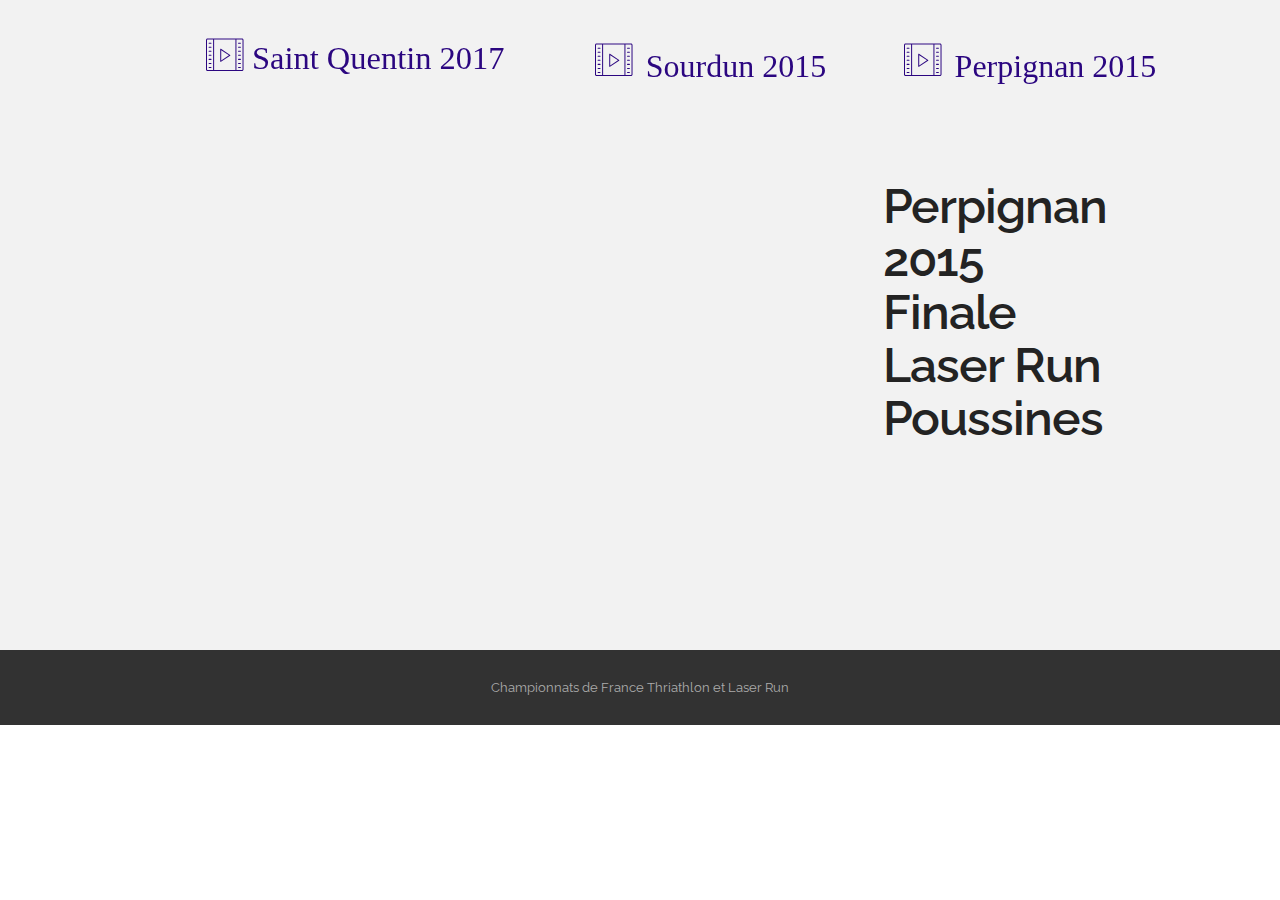
==== commit e29f2f66: "create github pages" ====
--- a/LRPerpignan2015.html
+++ b/LRPerpignan2015.html
@@ -51,7 +51,7 @@
 
 </section>
 
-<section class="engine"><a rel="external" href="https://mobirise.com">Web Page Generator</a></section><section class="mbr-section mbr-after-navbar" id="msg-box4-s" style="background-color: rgb(242, 242, 242); padding-top: 120px; padding-bottom: 120px;">
+<section class="engine"><a rel="external" href="https://mobirise.com">Web Site Creator</a></section><section class="mbr-section mbr-after-navbar" id="msg-box4-s" style="background-color: rgb(242, 242, 242); padding-top: 120px; padding-bottom: 120px;">
 
     
     <div class="container">
@@ -84,7 +84,7 @@
 <footer class="mbr-small-footer mbr-section mbr-section-nopadding" id="footer1-r" style="background-color: rgb(50, 50, 50); padding-top: 1.75rem; padding-bottom: 1.75rem;">
     
     <div class="container">
-        <p class="text-xs-center">Championnat de France Laser Run &nbsp;2015.</p>
+        <p class="text-xs-center">Championnats de France Thriathlon et Laser Run</p>
     </div>
 </footer>
 
